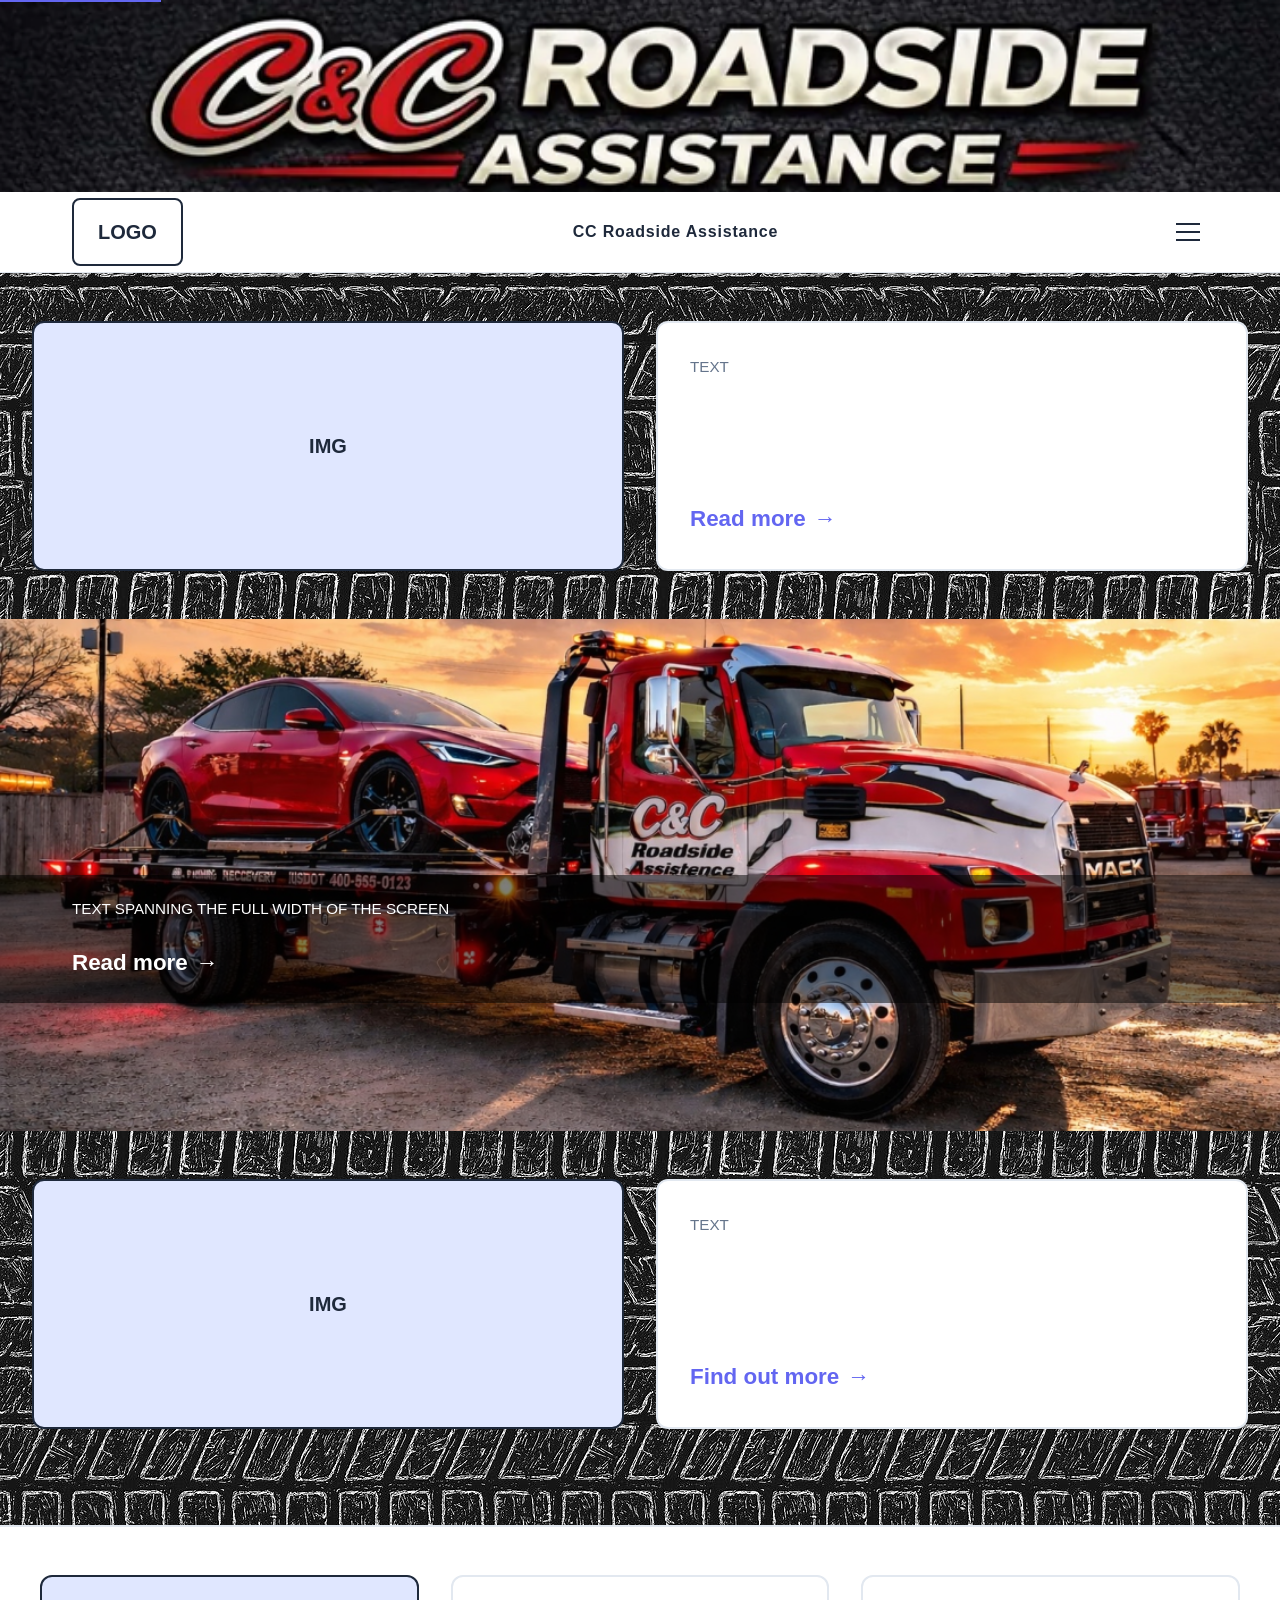
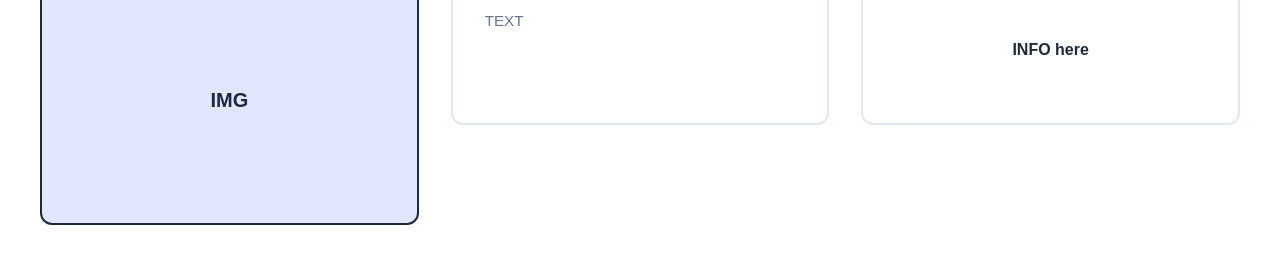
==== index.html @ 546a6532 "Added background to body" ====
<!DOCTYPE html>
<html lang="en">
<head>
    <meta charset="UTF-8">
    <meta name="viewport" content="width=device-width, initial-scale=1.0">
    <title>Modern Responsive Website</title>
    <link rel="stylesheet" href="styles.css">
</head>
<body>
    
    <!-- Top Horizontal Image Banner -->
    <section class="top-banner">
        <div class="banner-img"> </div>
    </section>

    <!-- Header with Logo and Company Name -->
    <header class="header" id="header">
        <div class="header-container">
            <div class="logo">LOGO</div>
            <div class="company-name">CC Roadside Assistance</div>
            <nav class="nav-menu" id="nav-menu">
                <button class="dropdown-btn">Menu ▼</button>
                <div class="dropdown-content" id="dropdown-content">
                    <a href="#section1">About</a>
                    <a href="#section2">Services</a>
                    <a href="#section3">Reviews</a>
                    <a href="#contact">Contact</a>
                </div>
            </nav>
            <button class="hamburger" id="hamburger">
                <span></span>
                <span></span>
                <span></span>
            </button>
        </div>
    </header>

    <!-- Main Content Container -->
    <main class="main-content">
        
        <!-- Hero Section with Left Image and Right Text -->
        <section class="hero-section">
            <div class="hero-left">
                <div class="img-placeholder">IMG</div>
            </div>
            <div class="hero-right">
                <div class="text-content">
                    TEXT
                    <div class="read-more-btn">Read more</div>
                </div>
            </div>
        </section>

        <div class="b-image-section">

             <!-- Full Width Text Section -->
            <section class="full-width-text-section">
                <div class="text-content">
                  TEXT SPANNING THE FULL WIDTH OF THE SCREEN
                    <div class="read-more-btn">Read more</div>
                </div>
            </section>
        </div>
        <!-- Full Width Image Section -->
        

        <!-- Bottom Content Section with Image Left and Text Right -->
        <section class="bottom-content-section">
            <div class="img-placeholder">IMG</div>
            <div class="text-area">
                <div class="text-content">
                    TEXT
                    <div class="find-out-more">Find out more</div>
                </div>
            </div>
        </section>

    </main>

    <!-- Footer Section -->
    <footer class="footer">
        <div class="footer-content">
            <div class="footer-left">
                <div class="img-placeholder footer-img">IMG</div>
            </div>
            <div class="footer-center">
                <div class="text-content footer-text">TEXT</div>
            </div>
            <div class="footer-right">
                <div class="info-box">INFO here</div>
            </div>
        </div>
    </footer>

    <script src="script.js"></script>
</body>
</html>
---- styles.css ----
/* ============================================
   CSS CUSTOM PROPERTIES & ROOT STYLES
   ============================================ */

:root {
    --primary: #6366f1;
    --primary-dark: #4f46e5;
    --secondary: #ec4899;
    --accent: #f59e0b;
    
    --bg-light: #f8fafc;
    --bg-white: #ffffff;
    --text-dark: #1e293b;
    --text-gray: #64748b;
    --border: #e2e8f0;
    --placeholder-bg: #e0e7ff;
    
    --font-body: -apple-system, BlinkMacSystemFont, 'Segoe UI', Roboto, 'Helvetica Neue', sans-serif;
    
    --space-xs: 0.5rem;
    --space-sm: 1rem;
    --space-md: 1.5rem;
    --space-lg: 2rem;
    --space-xl: 3rem;
    --space-2xl: 4rem;
    
    --shadow-sm: 0 1px 2px 0 rgba(0, 0, 0, 0.05);
    --shadow-md: 0 4px 6px -1px rgba(0, 0, 0, 0.1);
    --shadow-lg: 0 10px 15px -3px rgba(0, 0, 0, 0.1);
    
    --radius-sm: 0.375rem;
    --radius-md: 0.5rem;
    --radius-lg: 0.75rem;
}

* { margin: 0; padding: 0; box-sizing: border-box; }
html { scroll-behavior: smooth; }
body { font-family: var(--font-body); background-image: url(Images/DarkTire.jpeg); ;color: var(--text-dark); line-height: 1.6; }

.top-banner { width: 100%; padding: 0; background: var(--bg-white); }
.banner-img { width: 100%; min-height: 15vw; ; background-image: url(Images/banner.png); background-size: cover;justify-content: center;}

.header { position: sticky; top: 0; z-index: 100; background: var(--bg-white); border-bottom: 1px solid var(--border); box-shadow: var(--shadow-sm); }
.header-container { max-width: 1200px; margin: 0 auto; padding: var(--space-md) var(--space-lg); display: flex; align-items: center; justify-content: space-between; height: 80px; }
.logo { font-weight: 700; font-size: 1.25rem; color: var(--text-dark); padding: var(--space-sm) var(--space-md); border: 2px solid var(--text-dark); border-radius: var(--radius-md); background: var(--bg-white); min-width: 80px; text-align: center; }
.company-name { font-weight: 600; font-size: 1rem; color: var(--text-dark); letter-spacing: 0.05em; flex: 1; text-align: center; }

.nav-menu { position: relative; display: flex; align-items: center; }
.dropdown-btn { display: none; }
.dropdown-content { position: absolute; top: 100%; right: 0; left: auto; background: var(--bg-white); border: 1px solid var(--border); border-radius: var(--radius-md); min-width: 200px; box-shadow: var(--shadow-lg); max-height: 0; overflow: hidden; transition: max-height 250ms ease, opacity 250ms ease; opacity: 0; margin-top: var(--space-xs); }
.dropdown-content.active { max-height: 300px; opacity: 1; }
.dropdown-content a { display: block; padding: var(--space-md) var(--space-lg); color: var(--text-dark); text-decoration: none; border-bottom: 1px solid var(--border); transition: background 150ms ease, color 150ms ease; }
.dropdown-content a:last-child { border-bottom: none; }
.dropdown-content a:hover { background: var(--placeholder-bg); color: var(--primary); }

.hamburger { display: flex; flex-direction: column; gap: 6px; background: none; border: none; cursor: pointer; padding: var(--space-xs); }
.hamburger span { width: 24px; height: 2px; background: var(--text-dark); display: block; transition: transform 200ms ease, width 200ms ease; transform-origin: left center; }

/* Animate to ‹ left arrow when menu is open */
.hamburger.active span:nth-child(1) { transform: rotate(-45deg) translateY(2px); width: 14px; }
.hamburger.active span:nth-child(2) { width: 24px; }
.hamburger.active span:nth-child(3) { transform: rotate(45deg) translateY(-2px); width: 14px; }

.main-content { max-width: 100%; margin: 0 auto; }

.hero-section { display: grid; grid-template-columns: 1fr 1fr; gap: var(--space-lg); padding: var(--space-xl) var(--space-lg); }
.hero-left { display: flex; align-items: stretch; }
.hero-right { display: flex; flex-direction: column; }

.img-placeholder { background: var(--placeholder-bg); border: 2px solid var(--text-dark); border-radius: var(--radius-lg); display: flex; align-items: center; justify-content: center; font-weight: 700; color: var(--text-dark); font-size: 1.25rem; min-height: 250px; width: 100%; min-width: 200p}
.img-placeholder.large { min-height: 300px; max-width: 100%; background-color: transparent;}
.img-placeholder.banner-img { border: none; border-radius: 0; min-height: 120px; }

/* Text box — column layout, button pinned to bottom */
.text-content {
    background: var(--bg-white);
    border: 2px solid var(--border);
    border-radius: var(--radius-lg);
    padding: var(--space-lg);
    font-size: 0.95rem;
    color: var(--text-gray);
    flex: 1;
    display: flex;
    flex-direction: column;
    justify-content: space-between;
    align-items: flex-start;
    min-height: 200px;
}

.text-content.footer-text { min-height: 150px; }

/* Read More / Find Out More — large blue with sliding arrow */
.read-more-btn,
.find-out-more {
    color: var(--primary);
    font-weight: 700;
    cursor: pointer;
    font-size: 1.4rem;
    margin-top: var(--space-md);
    display: inline-flex;
    align-items: center;
    gap: 8px;
    text-decoration: none;
    transition: color 150ms ease, gap 200ms ease;
}

.read-more-btn::after,
.find-out-more::after {
    content: '→';
    display: inline-block;
}

.read-more-btn:hover,
.find-out-more:hover {
    color: var(--primary-dark);
    gap: 14px;
}

/* Bacxkground imagge and text section */
.b-image-section{
    background-image: url('Images/coolTruck.jpg');
    background-repeat: no-repeat; /* Prevents the image from tiling */
    background-size: cover; /* Ensures the image covers the entire container while maintaining aspect ratio */
    background-position: center; /* Centers the image within the container */
    /* Define a minimum height so the container is visible even if content is sparse */
    height: 40vw;
    display: flex;
    width: 100%;
    align-items: center;
    justify-content: center;
}
/* Full-width image section */
.full-image-section {
    max-width: 100%;
    padding: 0;
    margin-bottom: 0;
    overflow: hidden;
    width: 100%;
}

.full-image-section .img-placeholder {
    width: 100%;
    height: 400px;
    border-radius: 0;
    margin: 0;
}

/* Full-width text section spanning entire screen */
.full-width-text-section {
    width: 100%;
    margin-top: 10%;
    padding: var(--space-xl) var(--space-lg);
    background: rgba(0, 0, 0, 0.5);
    display: flex;
    align-items: center;
    justify-content: center;
    height: 10vw;
   
}

.full-width-text-section .text-content {
    background: transparent;
    border: none;
    color: var(--bg-white);
    max-width: 1200px;
    margin: 0 auto;
    min-height: auto;
}

.full-width-text-section .text-content,
.full-width-text-section .read-more-btn {
    color: var(--bg-white);
}

.full-width-text-section .read-more-btn:hover {
    color: var(--accent);
}

.content-row { display: grid; grid-template-columns: 1fr 1fr; gap: var(--space-lg); padding: var(--space-xl) var(--space-lg); }
.content-left { display: flex; flex-direction: column; }
.content-right { display: flex; align-items: stretch; }
.content-right .img-placeholder { width: 100%; }

.bottom-content-section { display: grid; grid-template-columns: 1fr 1fr; gap: var(--space-lg); padding: var(--space-xl) var(--space-lg); }
.bottom-content-section .img-placeholder { width: 100%; align-self: stretch; }
.text-area { display: flex; flex-direction: column; }

.footer { background: var(--bg-white); border-top: 2px solid var(--border); padding: var(--space-xl) var(--space-lg); margin-top: var(--space-xl); }
.footer-content { max-width: 1200px; margin: 0 auto; display: grid; grid-template-columns: 1fr 1fr 1fr; gap: var(--space-lg); align-items: flex-start; }
.footer-left { display: flex; align-items: flex-start; }
.footer-left .img-placeholder { width: 100%; }
.footer-center { display: flex; align-items: flex-start; justify-content: center; }
.footer-center .text-content { width: 100%; }
.footer-right { display: flex; align-items: flex-start; justify-content: flex-end; }
.info-box { background: var(--bg-white); border: 2px solid var(--border); border-radius: var(--radius-lg); padding: var(--space-lg); text-align: center; font-weight: 600; color: var(--text-dark); min-height: 150px; display: flex; align-items: center; justify-content: center; width: 100%; }

@media (max-width: 100%) {
    .header-container { padding: var(--space-md); height: auto; }

    /* Keep company name visible but smaller */
    .company-name { font-size: 5vw; letter-spacing: 0.02em; }

    /* Dropdown spans full width, aligns flush below the header */
    .nav-menu { position: static; }
    .dropdown-content {
        position: fixed;
        left: 0;
        right: 0;
        width: 100%;
        border-radius: 0;
        border-left: none;
        border-right: none;
        margin-top: 0;
        box-shadow: var(--shadow-md);
    }

    .hero-section, .content-row, .bottom-content-section { grid-template-columns: 1fr; gap: var(--space-md); padding: var(--space-lg) var(--space-md); }
    .footer-content { grid-template-columns: 1fr; gap: var(--space-md); }
    .full-image-section { padding: 0; margin-bottom: 0; }
    .full-image-section .img-placeholder { height: 250px; width: 100vh; }
    .full-width-text-section { padding: var(--space-lg) var(--space-md); margin-top: 0; min-height: 250px; }
    .hero-left, .hero-right, .content-left, .content-right, .footer-left, .footer-center, .footer-right { display: flex; flex-direction: column; }
    .img-placeholder { min-height: 200px; }
    .img-placeholder.large { min-height: 200px; }
    .text-content { min-height: 150px; }
    .info-box { min-height: 120px; }
}

@media (max-width: 100%) {
    .header-container { padding: var(--space-sm) var(--space-md); }
    .logo { font-size: 1rem; padding: var(--space-xs) var(--space-sm); min-width: 60px; }
    .hero-section, .content-row, .bottom-content-section { padding: var(--space-lg) var(--space-md); }
    .full-image-section { padding: 0; }
    .full-image-section .img-placeholder { height: 200px; }
    .full-width-text-section { padding: var(--space-lg) var(--space-md); min-height: 200px; }
    .footer { padding: var(--space-lg) var(--space-md); }
    .img-placeholder { min-height: 150px; font-size: 1rem; }
    .text-content { padding: var(--space-md); font-size: 0.85rem; min-height: 120px; }
    .info-box { padding: var(--space-md); min-height: 100px; }
    .read-more-btn, .find-out-more { font-size: 1.1rem; }
}
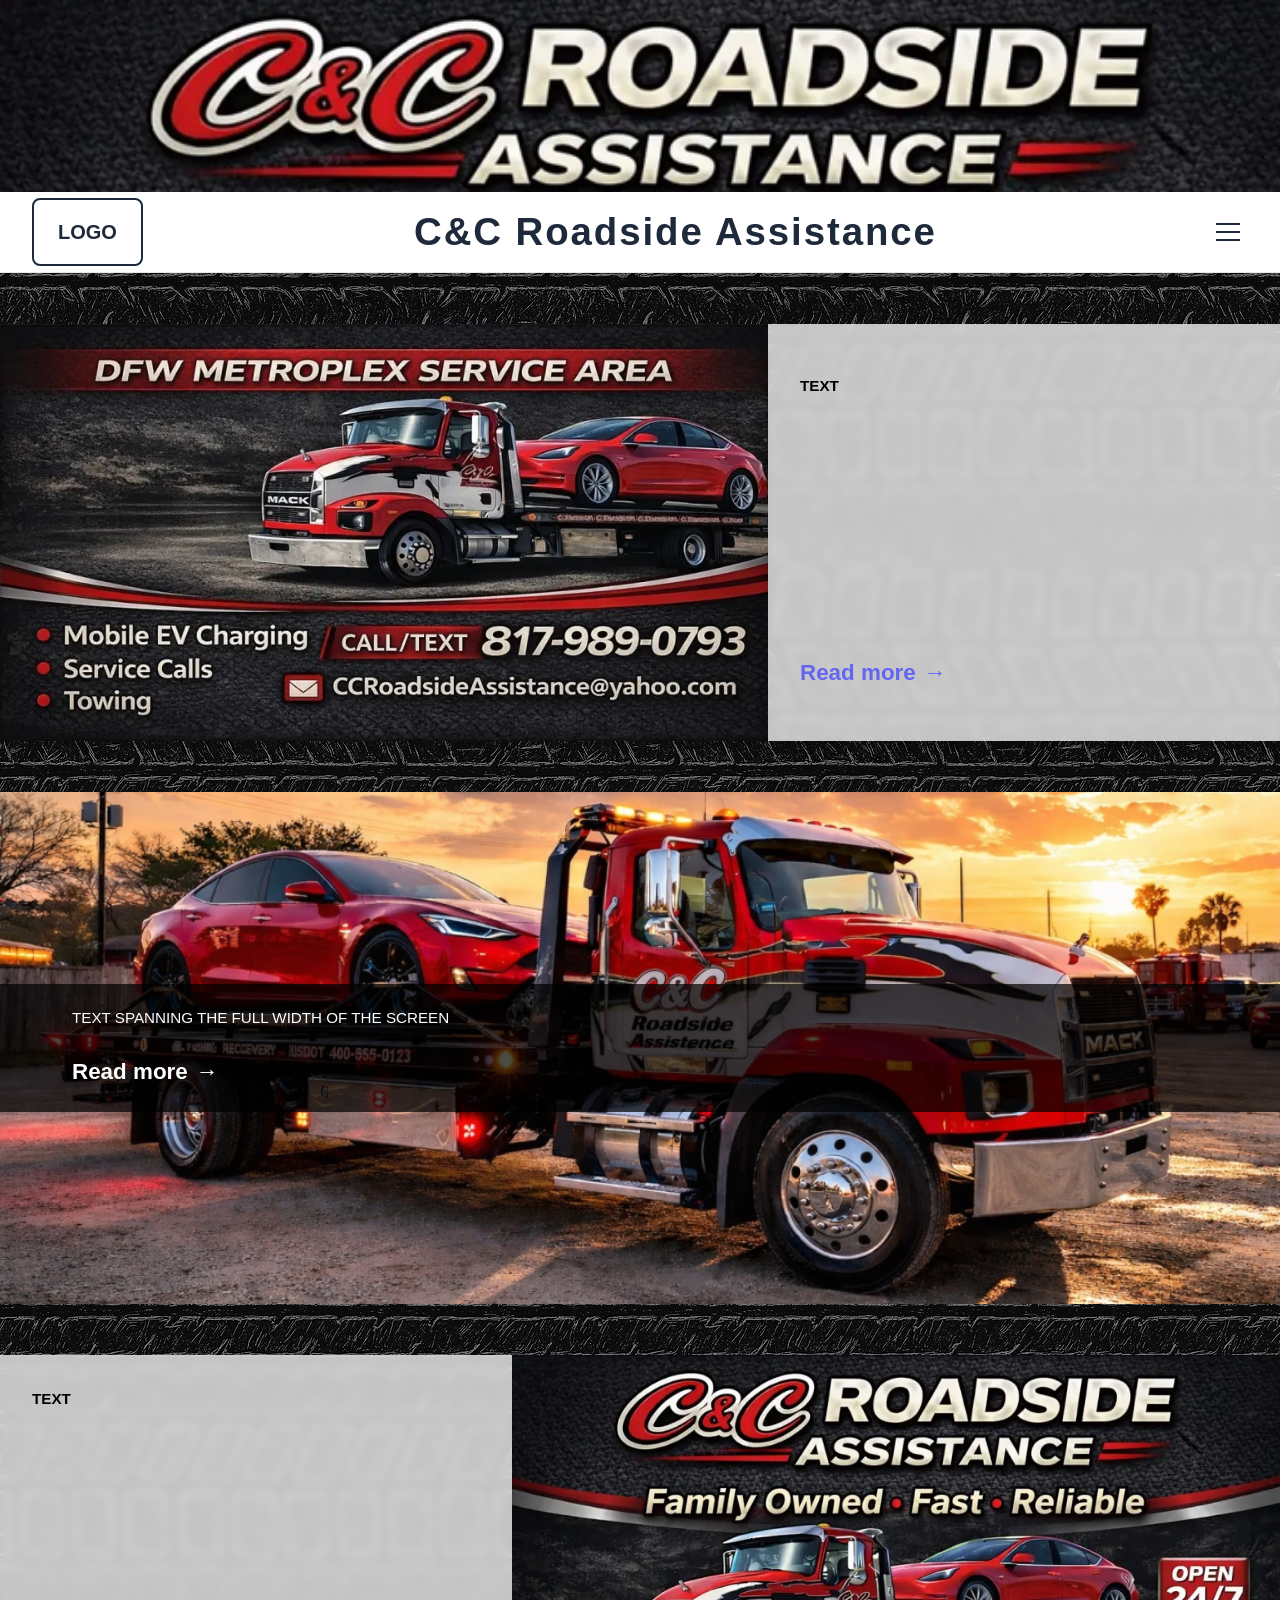
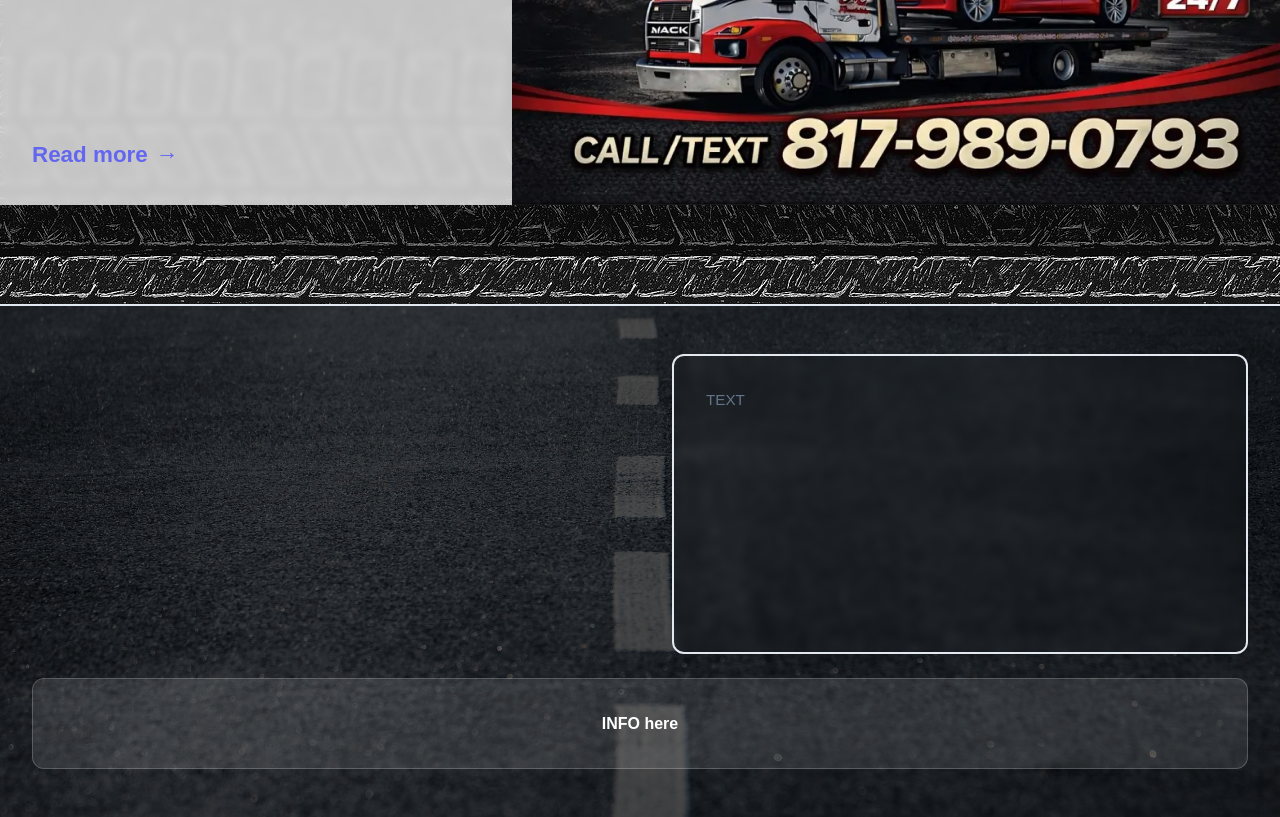
==== commit fa6b8cbf: "added a google map insert and other stuff" ====
--- a/index.html
+++ b/index.html
@@ -17,7 +17,7 @@
     <header class="header" id="header">
         <div class="header-container">
             <div class="logo">LOGO</div>
-            <div class="company-name">CC Roadside Assistance</div>
+            <div class="company-name">C&C Roadside Assistance</div>
             <nav class="nav-menu" id="nav-menu">
                 <button class="dropdown-btn">Menu ▼</button>
                 <div class="dropdown-content" id="dropdown-content">
@@ -41,9 +41,9 @@
         <!-- Hero Section with Left Image and Right Text -->
         <section class="hero-section">
             <div class="hero-left">
-                <div class="img-placeholder">IMG</div>
+                <img src="Images/aboutImg.png" alt="">
             </div>
-            <div class="hero-right">
+            <div class="hero-right" style="background-color: rgb(255, 255, 255, 0.5);">
                 <div class="text-content">
                     TEXT
                     <div class="read-more-btn">Read more</div>
@@ -64,14 +64,16 @@
         <!-- Full Width Image Section -->
         
 
-        <!-- Bottom Content Section with Image Left and Text Right -->
+        <!-- Bottom Content Section with Text Left and Image Right -->
         <section class="bottom-content-section">
-            <div class="img-placeholder">IMG</div>
-            <div class="text-area">
+            <div class="bottom-content-left" style="background-color: rgb(255, 255, 255, 0.5);">
                 <div class="text-content">
                     TEXT
-                    <div class="find-out-more">Find out more</div>
+                    <div class="read-more-btn">Read more</div>
                 </div>
+            </div>
+            <div class="bottom-content-right">
+                <img src="Images/ServicesImg.png" alt="">
             </div>
         </section>
 
@@ -80,11 +82,21 @@
     <!-- Footer Section -->
     <footer class="footer">
         <div class="footer-content">
-            <div class="footer-left">
-                <div class="img-placeholder footer-img">IMG</div>
-            </div>
-            <div class="footer-center">
-                <div class="text-content footer-text">TEXT</div>
+            <div class="footer-top-shelf">
+                <div class="footer-left">
+                    <iframe 
+                        src="https://www.google.com/maps/embed?pb=!1m18!1m12!1m3!1d3352.9236236361235!2d-97.23517919999999!3d32.82078859999999!2m3!1f0!2f0!3f0!3m2!1i1024!2i768!4f13.1!3m3!1m2!1s0x864e79bba32bcafb%3A0x6d2fa548f8aa6785!2sC%26C%20Roadside%20Assistance!5e0!3m2!1sen!2sus!4v1774227491135!5m2!1sen!2sus" 
+                        width="100%"
+                        height="100%"
+                        style="border: none; min-height: 250px;"
+                        allowfullscreen=""
+                        loading="lazy"
+                        referrerpolicy="no-referrer-when-downgrade">
+                    </iframe>
+                </div>
+                <div class="footer-center">
+                    <div class="text-content footer-text">TEXT</div>
+                </div>
             </div>
             <div class="footer-right">
                 <div class="info-box">INFO here</div>
--- a/styles.css
+++ b/styles.css
@@ -34,16 +34,18 @@
 }
 
 * { margin: 0; padding: 0; box-sizing: border-box; }
+img { display: block; border: none; }
 html { scroll-behavior: smooth; }
-body { font-family: var(--font-body); background-image: url(Images/DarkTire.jpeg); ;color: var(--text-dark); line-height: 1.6; }
+body { font-family: var(--font-body); background-image: url(Images/DarkTire.jpeg); color: var(--text-dark); line-height: 1.6; }
 
 .top-banner { width: 100%; padding: 0; background: var(--bg-white); }
-.banner-img { width: 100%; min-height: 15vw; ; background-image: url(Images/banner.png); background-size: cover;justify-content: center;}
+.banner-img { width: 100%; min-height: 15vw; background-image: url(Images/banner.png); background-size: cover; justify-content: center; display: block; border: none; outline: none; }
 
 .header { position: sticky; top: 0; z-index: 100; background: var(--bg-white); border-bottom: 1px solid var(--border); box-shadow: var(--shadow-sm); }
-.header-container { max-width: 1200px; margin: 0 auto; padding: var(--space-md) var(--space-lg); display: flex; align-items: center; justify-content: space-between; height: 80px; }
+.header-container { max-width: 100%; margin: 0 auto; padding: var(--space-md) var(--space-lg); display: flex; align-items: center; justify-content: space-between; height: 80px; }
 .logo { font-weight: 700; font-size: 1.25rem; color: var(--text-dark); padding: var(--space-sm) var(--space-md); border: 2px solid var(--text-dark); border-radius: var(--radius-md); background: var(--bg-white); min-width: 80px; text-align: center; }
-.company-name { font-weight: 600; font-size: 1rem; color: var(--text-dark); letter-spacing: 0.05em; flex: 1; text-align: center; }
+.company-name { font-weight: 670; font-size: 3vw
+    ; color: var(--text-dark); front: s;letter-spacing: 0.05em; flex: 1; text-align: center;}
 
 .nav-menu { position: relative; display: flex; align-items: center; }
 .dropdown-btn { display: none; }
@@ -63,17 +65,119 @@
 
 .main-content { max-width: 100%; margin: 0 auto; }
 
-.hero-section { display: grid; grid-template-columns: 1fr 1fr; gap: var(--space-lg); padding: var(--space-xl) var(--space-lg); }
-.hero-left { display: flex; align-items: stretch; }
-.hero-right { display: flex; flex-direction: column; }
-
-.img-placeholder { background: var(--placeholder-bg); border: 2px solid var(--text-dark); border-radius: var(--radius-lg); display: flex; align-items: center; justify-content: center; font-weight: 700; color: var(--text-dark); font-size: 1.25rem; min-height: 250px; width: 100%; min-width: 200p}
-.img-placeholder.large { min-height: 300px; max-width: 100%; background-color: transparent;}
-.img-placeholder.banner-img { border: none; border-radius: 0; min-height: 120px; }
-
-/* Text box — column layout, button pinned to bottom */
+/* ============================================
+   HERO SECTION — image left, text right, flush side by side
+   ============================================ */
+.hero-section {
+    background-color: rgba(0,0,0,.5);
+    display: flex;
+    flex-direction: row;
+    align-items: stretch;
+    width: 100%;
+    padding: 4% 0;
+   
+}
+
+/* Image takes up the left 60% */
+.hero-left {
+    flex: 0 0 60%;
+    overflow: hidden;
+}
+
+.hero-left img {
+    width: 100%;
+    height: 100%;
+    object-fit: cover;
+    display: block;
+}
+
+/* Fallback for .img-placeholder if still used */
+.hero-left .img-placeholder {
+    width: 100%;
+    height: 100%;
+    min-height: 300px;
+    border-radius: 0;
+    border: none;
+    
+}
+
+/* Text box fills the right 40%, same height as the image */
+.hero-right {
+    flex: 1;
+    display: flex;
+    flex-direction: column;
+
+}
+
+.hero-right .text-content {
+    flex: 1;
+    border-radius: 0;
+    border-color: rgb(0,0,0,0);
+    border-left: none;
+    min-height: unset;
+    padding: var(--space-xl) var(--space-lg);
+    background-color: rgba(255, 255, 255, 0.5);
+    color: black;
+    font-weight: 670;
+    
+
+}
+
+/* ============================================
+   Bottom SECTION — text left, img right, flush side by side
+   ============================================ */
+.bottom-content-section {
+    display: flex;
+    flex-direction: row;
+    align-items: stretch;
+    width: 100%;
+    padding: 0;
+    margin: 0;
+    gap: 0;
+    background-color: rgba(0, 0, 0, 0.5);
+
+    padding: 4% 0;
+}
+
+/* Text fills the left 40% */
+.bottom-content-left {
+    flex: 1;
+    display: flex;
+    flex-direction: column;
+}
+
+.bottom-content-left .text-content {
+    flex: 1;
+    border-radius: 0;
+    border: none;
+    box-shadow: none;
+    margin: 0;
+    min-height: unset;
+    background-color: rgba(255, 255, 255, 0.5);
+    color: black;
+    font-weight: 670;
+}
+
+/* Image takes up the right 60% */
+.bottom-content-right {
+    flex: 0 0 60%;
+    overflow: hidden;
+}
+
+.bottom-content-right img {
+    width: 100%;
+    height: 100%;
+    object-fit: cover;
+    display: block;
+}
+
+/* ============================================
+   TEXT BOXES
+   ============================================ */
 .text-content {
-    background: var(--bg-white);
+    background: rgba(255, 255, 255, );   /* slightly translucent so the image peeks through */
+    backdrop-filter: blur(4px);
+    -webkit-backdrop-filter: blur(4px);
     border: 2px solid var(--border);
     border-radius: var(--radius-lg);
     padding: var(--space-lg);
@@ -85,6 +189,7 @@
     justify-content: space-between;
     align-items: flex-start;
     min-height: 200px;
+    box-shadow: var(--shadow-lg);
 }
 
 .text-content.footer-text { min-height: 150px; }
@@ -116,19 +221,19 @@
     gap: 14px;
 }
 
-/* Bacxkground imagge and text section */
-.b-image-section{
+/* Background image and text section */
+.b-image-section {
     background-image: url('Images/coolTruck.jpg');
-    background-repeat: no-repeat; /* Prevents the image from tiling */
-    background-size: cover; /* Ensures the image covers the entire container while maintaining aspect ratio */
-    background-position: center; /* Centers the image within the container */
-    /* Define a minimum height so the container is visible even if content is sparse */
+    background-repeat: no-repeat;
+    background-size: cover;
+    background-position: center;
     height: 40vw;
     display: flex;
     width: 100%;
     align-items: center;
     justify-content: center;
 }
+
 /* Full-width image section */
 .full-image-section {
     max-width: 100%;
@@ -148,14 +253,13 @@
 /* Full-width text section spanning entire screen */
 .full-width-text-section {
     width: 100%;
-    margin-top: 10%;
+    margin-top: 0;
     padding: var(--space-xl) var(--space-lg);
-    background: rgba(0, 0, 0, 0.5);
+    background: rgba(0, 0, 0, 0.7);
     display: flex;
     align-items: center;
     justify-content: center;
     height: 10vw;
-   
 }
 
 .full-width-text-section .text-content {
@@ -165,6 +269,9 @@
     max-width: 1200px;
     margin: 0 auto;
     min-height: auto;
+    backdrop-filter: none;
+    -webkit-backdrop-filter: none;
+    box-shadow: none;
 }
 
 .full-width-text-section .text-content,
@@ -181,26 +288,31 @@
 .content-right { display: flex; align-items: stretch; }
 .content-right .img-placeholder { width: 100%; }
 
-.bottom-content-section { display: grid; grid-template-columns: 1fr 1fr; gap: var(--space-lg); padding: var(--space-xl) var(--space-lg); }
 .bottom-content-section .img-placeholder { width: 100%; align-self: stretch; }
 .text-area { display: flex; flex-direction: column; }
 
-.footer { background: var(--bg-white); border-top: 2px solid var(--border); padding: var(--space-xl) var(--space-lg); margin-top: var(--space-xl); }
-.footer-content { max-width: 1200px; margin: 0 auto; display: grid; grid-template-columns: 1fr 1fr 1fr; gap: var(--space-lg); align-items: flex-start; }
-.footer-left { display: flex; align-items: flex-start; }
-.footer-left .img-placeholder { width: 100%; }
-.footer-center { display: flex; align-items: flex-start; justify-content: center; }
-.footer-center .text-content { width: 100%; }
-.footer-right { display: flex; align-items: flex-start; justify-content: flex-end; }
-.info-box { background: var(--bg-white); border: 2px solid var(--border); border-radius: var(--radius-lg); padding: var(--space-lg); text-align: center; font-weight: 600; color: var(--text-dark); min-height: 150px; display: flex; align-items: center; justify-content: center; width: 100%; }
-
-@media (max-width: 100%) {
+/* Generic image placeholder (non-hero) */
+.img-placeholder { background: var(--placeholder-bg); border: 2px solid var(--text-dark); border-radius: var(--radius-lg); display: flex; align-items: center; justify-content: center; font-weight: 700; color: var(--text-dark); font-size: 1.25rem; min-height: 250px; width: 100%; }
+
+.footer { background-image: url("Images/krzysztof-kowalik-ciyfSzBmaKU-unsplash.jpg"); background-color: rgba(0, 0, 0, 0.67); background-blend-mode: multiply; background-size: cover; border-top: 2px solid var(--border); padding: var(--space-xl) var(--space-lg); margin-top: var(--space-xl); }
+.footer-content { max-width: 100%; margin: 0 auto; display: flex; flex-direction: column; gap: var(--space-md); }
+
+/* Top shelf — map left, text right, side by side */
+.footer-top-shelf { display: flex; flex-direction: row; gap: var(--space-lg); align-items: stretch; width: 100%; }
+
+.footer-left { flex: 0 0 50%; display: flex; min-height: 300px; }
+.footer-left iframe { width: 100%; height: 100%; min-height: 300px; display: block; border: none; }
+
+.footer-center { flex: 1; display: flex; }
+.footer-center .text-content { width: 100%; min-height: unset; }
+
+/* Bottom shelf — info box full width */
+.footer-right { width: 100%; display: flex; }
+.info-box { width: 100%; background: rgba(255, 255, 255, 0.1); border: 1px solid rgba(255, 255, 255, 0.2); border-radius: var(--radius-lg); padding: var(--space-lg); font-weight: 600; color: var(--bg-white); min-height: unset; display: flex; align-items: center; justify-content: center; }
+
+@media (max-width: 768px) {
     .header-container { padding: var(--space-md); height: auto; }
-
-    /* Keep company name visible but smaller */
     .company-name { font-size: 5vw; letter-spacing: 0.02em; }
-
-    /* Dropdown spans full width, aligns flush below the header */
     .nav-menu { position: static; }
     .dropdown-content {
         position: fixed;
@@ -214,23 +326,87 @@
         box-shadow: var(--shadow-md);
     }
 
-    .hero-section, .content-row, .bottom-content-section { grid-template-columns: 1fr; gap: var(--space-md); padding: var(--space-lg) var(--space-md); }
-    .footer-content { grid-template-columns: 1fr; gap: var(--space-md); }
+    /* Stack hero vertically on mobile */
+    .hero-section {
+        flex-direction: column;
+    }
+
+    .hero-left {
+        flex: none;
+        width: 100%;
+    }
+
+    .hero-right {
+        flex: none;
+        width: 100%;
+    }
+
+    .hero-right .text-content {
+        border-left: 2px solid var(--border);
+        border-top: none;
+        padding: var(--space-lg) var(--space-md);
+        
+    }
+
+    .content-row { grid-template-columns: 1fr; gap: var(--space-md); padding: var(--space-lg) var(--space-md); }
+
+    /* Stack bottom section: image on top, text below on mobile */
+    .bottom-content-section {
+        flex-direction: column;
+        padding: 4% 0;
+        margin: 0;
+        gap: 0;
+    }
+
+    .bottom-content-right {
+        flex: none;
+        width: 100%;
+        height: 60vw;
+        min-height: unset;
+        order: 1;
+        margin: 0;
+        padding: 0;
+    }
+
+    .bottom-content-right img {
+        width: 100%;
+        height: 100%;
+        margin: 0;
+        padding: 0;
+    }
+
+    .bottom-content-left {
+        flex: none;
+        width: 100%;
+        order: 2;
+        margin: 0;
+        padding: 0;
+    }
+
+    .bottom-content-left .text-content {
+        border: none;
+        border-radius: 0;
+        box-shadow: none;
+        margin: 0;
+        padding: var(--space-lg) var(--space-md);
+    }
+    .footer-content { gap: var(--space-sm); }
+    .footer-top-shelf { flex-direction: column; }
+    .footer-left { flex: none; width: 100%; min-height: 250px; }
+    .footer-left iframe { min-height: 250px; }
+    .footer-center { flex: none; width: 100%; }
     .full-image-section { padding: 0; margin-bottom: 0; }
-    .full-image-section .img-placeholder { height: 250px; width: 100vh; }
-    .full-width-text-section { padding: var(--space-lg) var(--space-md); margin-top: 0; min-height: 250px; }
-    .hero-left, .hero-right, .content-left, .content-right, .footer-left, .footer-center, .footer-right { display: flex; flex-direction: column; }
+    .full-image-section .img-placeholder { height: 250px; width: 100%; }
+    .full-width-text-section { padding: var(--space-lg) var(--space-md); margin-top: 0; min-height: 250px; height: auto; }
+    .hero-left, .content-left, .content-right, .footer-left, .footer-center, .footer-right { display: flex; flex-direction: column; }
     .img-placeholder { min-height: 200px; }
-    .img-placeholder.large { min-height: 200px; }
     .text-content { min-height: 150px; }
     .info-box { min-height: 120px; }
 }
 
-@media (max-width: 100%) {
+@media (max-width: 480px) {
     .header-container { padding: var(--space-sm) var(--space-md); }
     .logo { font-size: 1rem; padding: var(--space-xs) var(--space-sm); min-width: 60px; }
-    .hero-section, .content-row, .bottom-content-section { padding: var(--space-lg) var(--space-md); }
-    .full-image-section { padding: 0; }
     .full-image-section .img-placeholder { height: 200px; }
     .full-width-text-section { padding: var(--space-lg) var(--space-md); min-height: 200px; }
     .footer { padding: var(--space-lg) var(--space-md); }
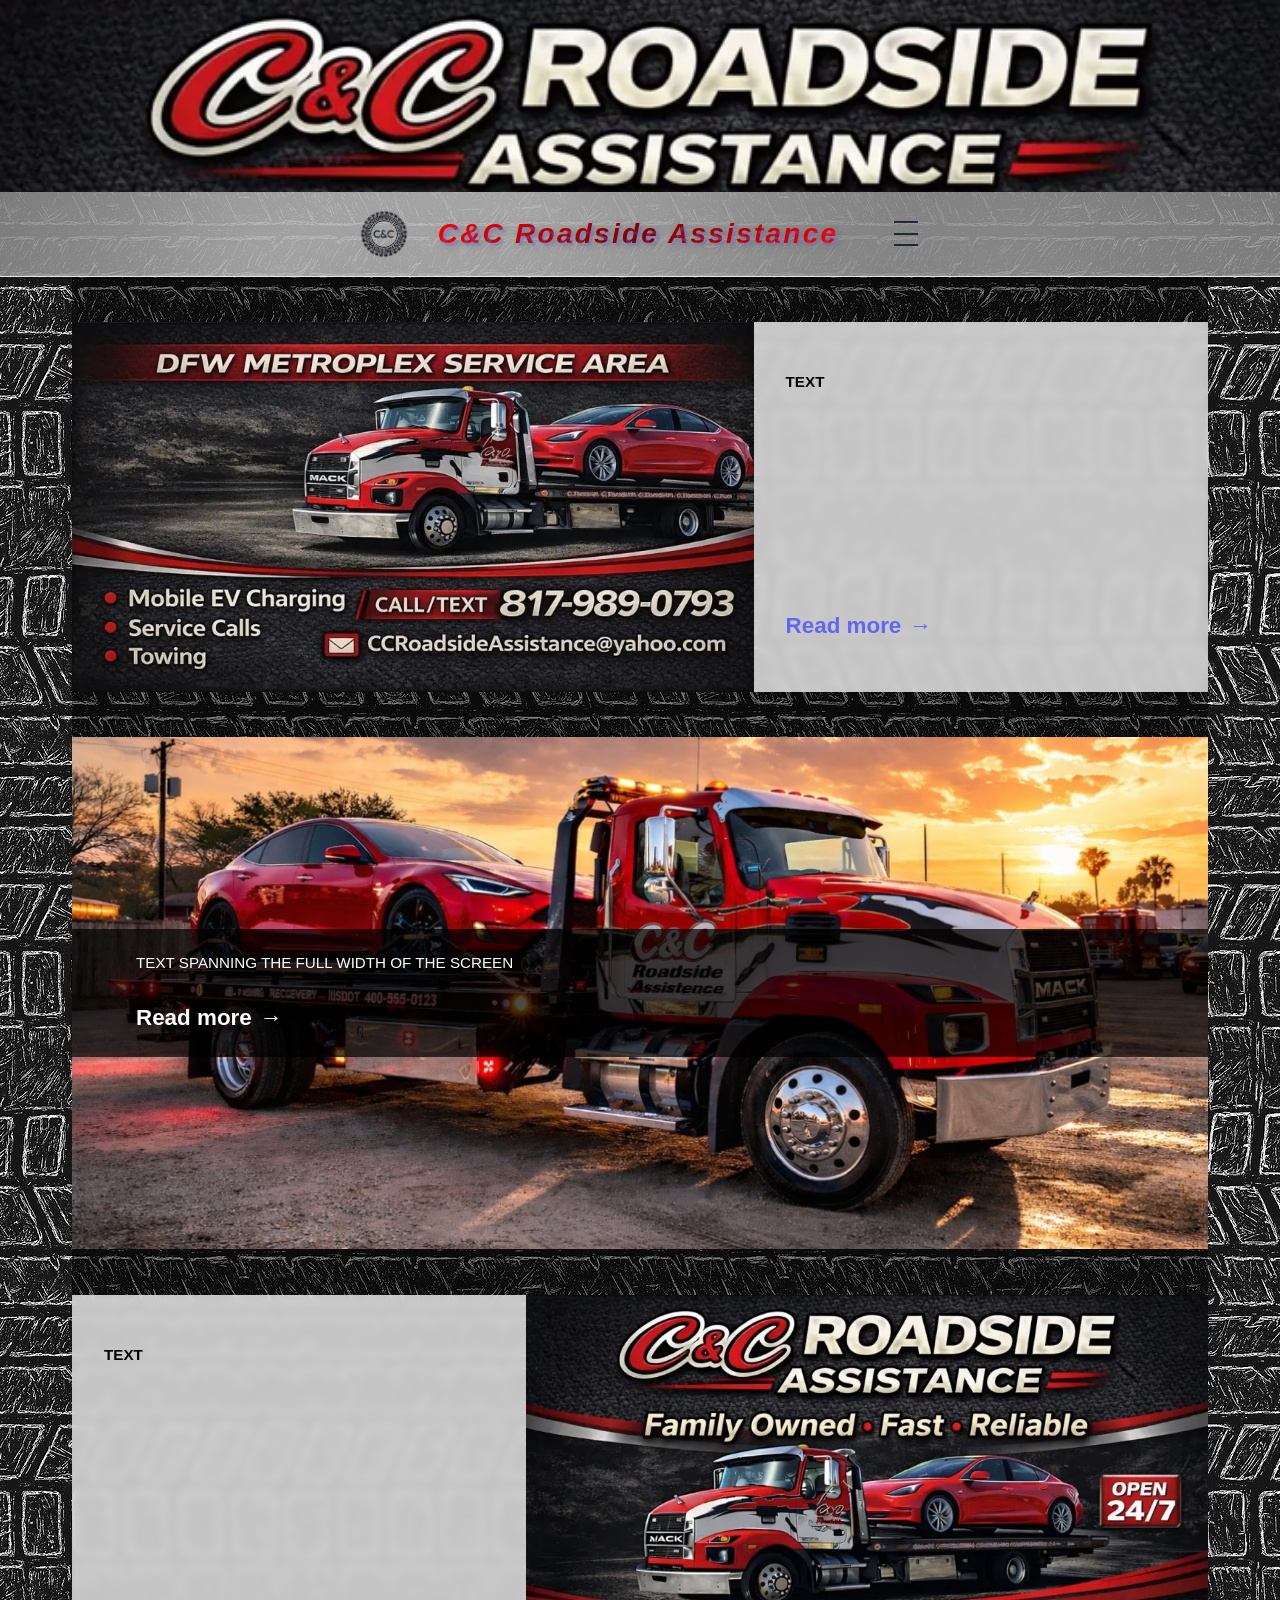
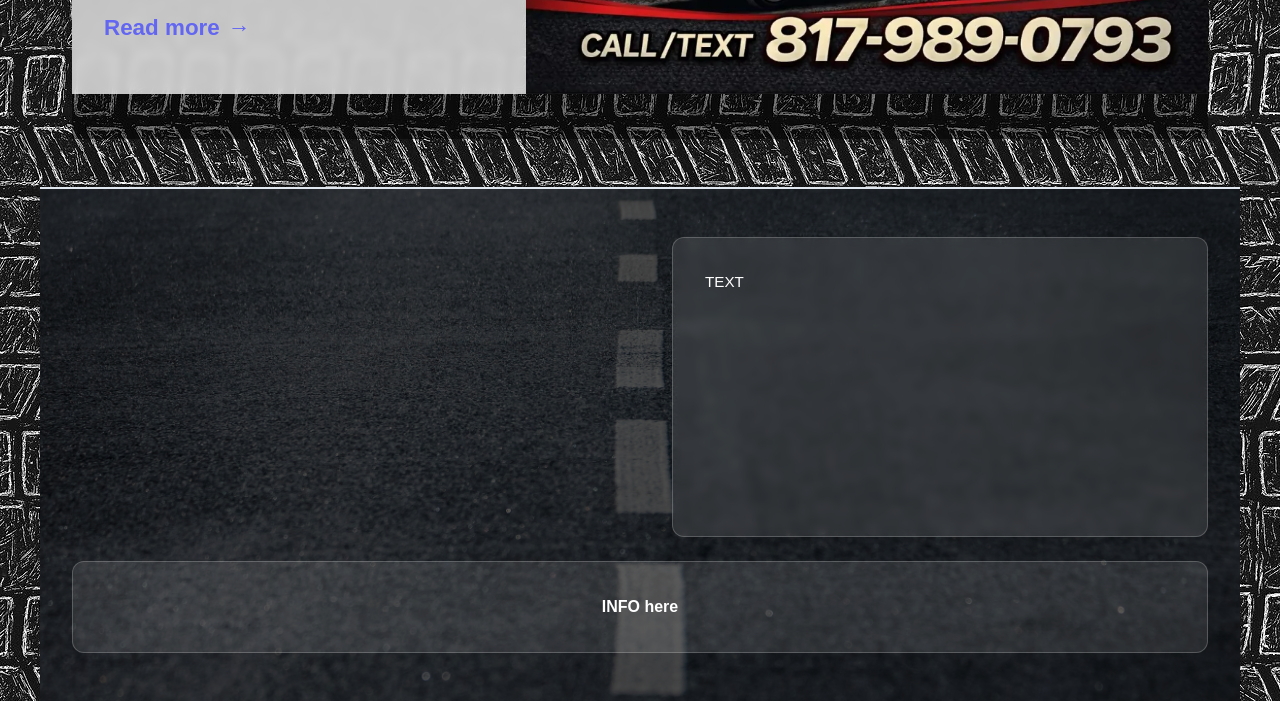
==== commit 1284fb8b: "90% done with index.html" ====
--- a/index.html
+++ b/index.html
@@ -16,15 +16,15 @@
     <!-- Header with Logo and Company Name -->
     <header class="header" id="header">
         <div class="header-container">
-            <div class="logo">LOGO</div>
+            <img src="Images/Logo.png" alt="C&C Roadside Assistance Logo" class="logo-image">
             <div class="company-name">C&C Roadside Assistance</div>
             <nav class="nav-menu" id="nav-menu">
                 <button class="dropdown-btn">Menu ▼</button>
                 <div class="dropdown-content" id="dropdown-content">
-                    <a href="#section1">About</a>
-                    <a href="#section2">Services</a>
-                    <a href="#section3">Reviews</a>
-                    <a href="#contact">Contact</a>
+                    <a href="#section1"><span>About</span></a>
+                    <a href="#section2"><span>Services</span></a>
+                    <a href="#section3"><span>Reviews</span></a>
+                    <a href="#contact"><span>Contact</span></a>
                 </div>
             </nav>
             <button class="hamburger" id="hamburger">
--- a/styles.css
+++ b/styles.css
@@ -36,34 +36,212 @@
 * { margin: 0; padding: 0; box-sizing: border-box; }
 img { display: block; border: none; }
 html { scroll-behavior: smooth; }
-body { font-family: var(--font-body); background-image: url(Images/DarkTire.jpeg); color: var(--text-dark); line-height: 1.6; }
+body { font-family: var(--font-body); background-image: url(Images/DarkTire.jpeg); color: var(--text-dark); line-height: 1.6; overflow-x: clip; }
 
 .top-banner { width: 100%; padding: 0; background: var(--bg-white); }
 .banner-img { width: 100%; min-height: 15vw; background-image: url(Images/banner.png); background-size: cover; justify-content: center; display: block; border: none; outline: none; }
 
-.header { position: sticky; top: 0; z-index: 100; background: var(--bg-white); border-bottom: 1px solid var(--border); box-shadow: var(--shadow-sm); }
-.header-container { max-width: 100%; margin: 0 auto; padding: var(--space-md) var(--space-lg); display: flex; align-items: center; justify-content: space-between; height: 80px; }
-.logo { font-weight: 700; font-size: 1.25rem; color: var(--text-dark); padding: var(--space-sm) var(--space-md); border: 2px solid var(--text-dark); border-radius: var(--radius-md); background: var(--bg-white); min-width: 80px; text-align: center; }
-.company-name { font-weight: 670; font-size: 3vw
-    ; color: var(--text-dark); front: s;letter-spacing: 0.05em; flex: 1; text-align: center;}
-
-.nav-menu { position: relative; display: flex; align-items: center; }
+.header { position: sticky; top: 0; z-index: 100; background: linear-gradient(135deg, rgba(100, 100, 100, 0.9) 0%, rgba(150, 150, 150, 0.8) 25%, rgba(120, 120, 120, 0.85) 50%, rgba(140, 140, 140, 0.8) 75%, rgba(110, 110, 110, 0.9) 100%); border-bottom: 1px solid var(--border); box-shadow: var(--shadow-sm); background-attachment: fixed; display: flex; flex-direction: column; width: 100%; }
+.header::before {
+    content: '';
+    position: absolute;
+    top: 0;
+    left: 0;
+    right: 0;
+    bottom: 0;
+    background: 
+        radial-gradient(circle at 20% 50%, rgba(200, 200, 200, 0.4) 0%, transparent 50%),
+        radial-gradient(circle at 80% 80%, rgba(180, 180, 180, 0.3) 0%, transparent 50%),
+        radial-gradient(circle at 40% 20%, rgba(220, 220, 220, 0.35) 0%, transparent 50%),
+        radial-gradient(circle at 60% 60%, rgba(160, 160, 160, 0.3) 0%, transparent 50%);
+    pointer-events: none;
+    z-index: -1;
+}
+.header-container { 
+    max-width: 100%; 
+    margin: 0 auto; 
+    padding: 0.75rem var(--space-lg); 
+    display: flex; 
+    align-items: center; 
+    justify-content: space-between; 
+    gap: 1.5rem;
+    height: auto;
+    position: relative; 
+    z-index: 1;
+}
+.logo-image { 
+    width: 60px; 
+    height: 60px; 
+    object-fit: contain; 
+    display: block;
+    flex-shrink: 0;
+}
+.company-name { 
+    font-weight: 900; 
+    font-size: 1.75rem; 
+    background: linear-gradient(135deg, red 0%, maroon 50%, red 100%);
+    -webkit-background-clip: text;
+    -webkit-text-fill-color: transparent;
+    background-clip: text;
+    letter-spacing: 0.08em; 
+    flex: 1; 
+    text-align: center;
+    text-shadow: 3px 3px 0px rgba(99, 102, 241, 0.3);
+    filter: drop-shadow(2px 2px 4px rgba(0, 0, 0, 0.2));
+    font-style: italic;
+    animation: wordArtPulse 3s ease-in-out infinite;
+    line-height: 1.2;
+}
+
+@keyframes wordArtPulse {
+    0%, 100% { transform: scale(1); }
+    50% { transform: scale(1.02); }
+}
+
+.nav-menu { 
+    position: relative; 
+    display: flex; 
+    align-items: center;
+    flex-shrink: 0;
+}
 .dropdown-btn { display: none; }
-.dropdown-content { position: absolute; top: 100%; right: 0; left: auto; background: var(--bg-white); border: 1px solid var(--border); border-radius: var(--radius-md); min-width: 200px; box-shadow: var(--shadow-lg); max-height: 0; overflow: hidden; transition: max-height 250ms ease, opacity 250ms ease; opacity: 0; margin-top: var(--space-xs); }
-.dropdown-content.active { max-height: 300px; opacity: 1; }
-.dropdown-content a { display: block; padding: var(--space-md) var(--space-lg); color: var(--text-dark); text-decoration: none; border-bottom: 1px solid var(--border); transition: background 150ms ease, color 150ms ease; }
-.dropdown-content a:last-child { border-bottom: none; }
-.dropdown-content a:hover { background: var(--placeholder-bg); color: var(--primary); }
-
-.hamburger { display: flex; flex-direction: column; gap: 6px; background: none; border: none; cursor: pointer; padding: var(--space-xs); }
-.hamburger span { width: 24px; height: 2px; background: var(--text-dark); display: block; transition: transform 200ms ease, width 200ms ease; transform-origin: left center; }
-
-/* Animate to ‹ left arrow when menu is open */
-.hamburger.active span:nth-child(1) { transform: rotate(-45deg) translateY(2px); width: 14px; }
-.hamburger.active span:nth-child(2) { width: 24px; }
-.hamburger.active span:nth-child(3) { transform: rotate(45deg) translateY(-2px); width: 14px; }
-
-.main-content { max-width: 100%; margin: 0 auto; }
+.dropdown-content { 
+    position: absolute; 
+    top: 100%; 
+    left: 0;
+    right: 0;
+    width: 100%;
+    background: rgba(0, 0, 0, 0.8);
+    border: none; 
+    border-radius: 0; 
+    min-width: unset; 
+    box-shadow: none; 
+    max-height: 0; 
+    overflow: hidden;
+    transition: max-height 250ms ease, opacity 250ms ease; 
+    opacity: 0; 
+    margin-top: 0;
+    z-index: 99;
+    display: flex;
+    flex-direction: column;
+    align-items: stretch;
+    justify-content: flex-start;
+    pointer-events: none;
+}
+
+.dropdown-content.active { 
+    max-height: 500px; 
+    opacity: 1;
+    pointer-events: auto;
+    overflow-y: auto;
+}
+
+.dropdown-content a { 
+    display: flex;
+    align-items: center;
+    justify-content: center;
+    padding: 1.5rem 2rem; 
+    color: #ffffff; 
+    text-decoration: none; 
+    border-bottom: 1px solid rgba(255, 255, 255, 0.1); 
+    transition: all 150ms ease;
+    position: relative;
+    z-index: 1;
+    background: linear-gradient(135deg, rgba(80, 80, 80, 0.8) 0%, rgba(120, 120, 120, 0.75) 50%, rgba(80, 80, 80, 0.8) 100%);
+    width: 100%;
+    text-align: center;
+    font-size: 1.5rem;
+    font-weight: 700;
+    pointer-events: auto;
+    letter-spacing: 0.5px;
+    min-height: 100px;
+}
+
+.dropdown-content a:hover {
+    background: linear-gradient(135deg, rgba(100, 100, 100, 0.95) 0%, rgba(140, 140, 140, 0.9) 50%, rgba(100, 100, 100, 0.95) 100%);
+    color: #ffff00;
+}
+
+.dropdown-content a span {
+    position: relative;
+    z-index: 1;
+}
+
+.hamburger { 
+    display: flex; 
+    flex-direction: column; 
+    gap: 6px; 
+    background: none; 
+    border: none; 
+    cursor: pointer; 
+    padding: 0.5rem; 
+    width: 40px; 
+    height: 40px; 
+    position: relative;
+    align-items: center;
+    justify-content: center;
+}
+
+.hamburger span { 
+    width: 24px; 
+    height: 2px; 
+    background: var(--text-dark); 
+    display: block; 
+    transition: all 400ms cubic-bezier(0.34, 1.56, 0.64, 1);
+    transform-origin: center;
+    position: absolute;
+    left: 50%;
+    top: 50%;
+    margin-left: -12px;
+    margin-top: -1px;
+}
+
+.hamburger span:nth-child(1) { top: 8px; }
+.hamburger span:nth-child(2) { top: 50%; margin-top: -1px; }
+.hamburger span:nth-child(3) { top: auto; bottom: 8px; }
+
+/* Animate to tire (circle) when menu is open */
+.hamburger.active span {
+    background: #000;
+    width: 28px;
+    height: 2px;
+    border-radius: 50%;
+    box-shadow: inset 0 0 0 6px #000, inset 0 0 0 8px #000;
+}
+
+.hamburger.active span:nth-child(1) { 
+    top: 50%;
+    transform: rotate(0deg);
+    width: 28px;
+    height: 28px;
+    margin-top: -14px;
+    background: transparent;
+}
+
+.hamburger.active span:nth-child(2) { 
+    opacity: 0;
+}
+
+.hamburger.active span:nth-child(3) { 
+    top: 50%;
+    bottom: auto;
+    transform: rotate(0deg);
+    width: 28px;
+    height: 28px;
+    margin-top: -14px;
+    background: transparent;
+}
+
+.main-content { 
+    width: 100%;
+    margin: 0 auto;
+    padding: 0;
+}
+
+.container {
+    width: 100%;
+    margin: 0 auto;
+}
 
 /* ============================================
    HERO SECTION — image left, text right, flush side by side
@@ -75,7 +253,7 @@
     align-items: stretch;
     width: 100%;
     padding: 4% 0;
-   
+    height: 100%;
 }
 
 /* Image takes up the left 60% */
@@ -112,15 +290,13 @@
 .hero-right .text-content {
     flex: 1;
     border-radius: 0;
-    border-color: rgb(0,0,0,0);
+    border: none;
     border-left: none;
     min-height: unset;
     padding: var(--space-xl) var(--space-lg);
     background-color: rgba(255, 255, 255, 0.5);
     color: black;
-    font-weight: 670;
-    
-
+    font-weight: 600;
 }
 
 /* ============================================
@@ -131,17 +307,15 @@
     flex-direction: row;
     align-items: stretch;
     width: 100%;
-    padding: 0;
+    padding: 4% 0;
     margin: 0;
     gap: 0;
     background-color: rgba(0, 0, 0, 0.5);
-
-    padding: 4% 0;
 }
 
 /* Text fills the left 40% */
 .bottom-content-left {
-    flex: 1;
+    flex: 0 0 40%;
     display: flex;
     flex-direction: column;
 }
@@ -153,9 +327,10 @@
     box-shadow: none;
     margin: 0;
     min-height: unset;
+    padding: var(--space-xl) var(--space-lg);
     background-color: rgba(255, 255, 255, 0.5);
     color: black;
-    font-weight: 670;
+    font-weight: 600;
 }
 
 /* Image takes up the right 60% */
@@ -175,14 +350,14 @@
    TEXT BOXES
    ============================================ */
 .text-content {
-    background: rgba(255, 255, 255, );   /* slightly translucent so the image peeks through */
+    background: rgba(255, 255, 255, 0.1);
     backdrop-filter: blur(4px);
     -webkit-backdrop-filter: blur(4px);
-    border: 2px solid var(--border);
+    border: 1px solid rgba(255, 255, 255, 0.2);
     border-radius: var(--radius-lg);
     padding: var(--space-lg);
     font-size: 0.95rem;
-    color: var(--text-gray);
+    color: var(--bg-white);
     flex: 1;
     display: flex;
     flex-direction: column;
@@ -294,21 +469,79 @@
 /* Generic image placeholder (non-hero) */
 .img-placeholder { background: var(--placeholder-bg); border: 2px solid var(--text-dark); border-radius: var(--radius-lg); display: flex; align-items: center; justify-content: center; font-weight: 700; color: var(--text-dark); font-size: 1.25rem; min-height: 250px; width: 100%; }
 
-.footer { background-image: url("Images/krzysztof-kowalik-ciyfSzBmaKU-unsplash.jpg"); background-color: rgba(0, 0, 0, 0.67); background-blend-mode: multiply; background-size: cover; border-top: 2px solid var(--border); padding: var(--space-xl) var(--space-lg); margin-top: var(--space-xl); }
-.footer-content { max-width: 100%; margin: 0 auto; display: flex; flex-direction: column; gap: var(--space-md); }
+.footer { 
+    background-image: url("Images/krzysztof-kowalik-ciyfSzBmaKU-unsplash.jpg"); 
+    background-color: rgba(0, 0, 0, 0.67); 
+    background-blend-mode: multiply; 
+    background-size: cover; 
+    border-top: 2px solid var(--border); 
+    padding: var(--space-xl) var(--space-lg); 
+    margin-top: var(--space-xl); 
+}
+.footer-content { 
+    max-width: 100%; 
+    margin: 0 auto; 
+    display: flex; 
+    flex-direction: column; 
+    gap: var(--space-md); 
+}
 
 /* Top shelf — map left, text right, side by side */
-.footer-top-shelf { display: flex; flex-direction: row; gap: var(--space-lg); align-items: stretch; width: 100%; }
-
-.footer-left { flex: 0 0 50%; display: flex; min-height: 300px; }
-.footer-left iframe { width: 100%; height: 100%; min-height: 300px; display: block; border: none; }
-
-.footer-center { flex: 1; display: flex; }
-.footer-center .text-content { width: 100%; min-height: unset; }
+.footer-top-shelf { 
+    display: flex; 
+    flex-direction: row; 
+    gap: var(--space-lg); 
+    align-items: stretch; 
+    width: 100%;
+    max-width: 1200px;
+    margin: 0 auto;
+}
+
+.footer-left { 
+    flex: 0 0 50%; 
+    display: flex; 
+    min-height: 300px;
+    max-width: 600px;
+}
+.footer-left iframe { 
+    width: 100%; 
+    height: 100%; 
+    min-height: 300px; 
+    display: block; 
+    border: none; 
+}
+
+.footer-center { 
+    flex: 1; 
+    display: flex;
+    max-width: 600px;
+}
+.footer-center .text-content { 
+    width: 100%; 
+    min-height: unset; 
+}
 
 /* Bottom shelf — info box full width */
-.footer-right { width: 100%; display: flex; }
-.info-box { width: 100%; background: rgba(255, 255, 255, 0.1); border: 1px solid rgba(255, 255, 255, 0.2); border-radius: var(--radius-lg); padding: var(--space-lg); font-weight: 600; color: var(--bg-white); min-height: unset; display: flex; align-items: center; justify-content: center; }
+.footer-right { 
+    width: 100%; 
+    display: flex;
+    max-width: 1200px;
+    margin: 0 auto;
+}
+.info-box { 
+    width: 100%; 
+    max-width: 1200px;
+    background: rgba(255, 255, 255, 0.1); 
+    border: 1px solid rgba(255, 255, 255, 0.2); 
+    border-radius: var(--radius-lg); 
+    padding: var(--space-lg); 
+    font-weight: 600; 
+    color: var(--bg-white); 
+    min-height: unset; 
+    display: flex; 
+    align-items: center; 
+    justify-content: center; 
+}
 
 @media (max-width: 768px) {
     .header-container { padding: var(--space-md); height: auto; }
@@ -316,16 +549,45 @@
     .nav-menu { position: static; }
     .dropdown-content {
         position: fixed;
+        top: 80px;
         left: 0;
         right: 0;
         width: 100%;
         border-radius: 0;
-        border-left: none;
-        border-right: none;
+        border: none;
         margin-top: 0;
-        box-shadow: var(--shadow-md);
-    }
-
+        box-shadow: none;
+        background: rgba(0, 0, 0, 0.85);
+        max-height: 0;
+        overflow: hidden;
+        transition: max-height 250ms ease, opacity 250ms ease;
+        opacity: 0;
+        z-index: 99;
+        display: flex;
+        flex-direction: column;
+        align-items: stretch;
+        pointer-events: none;
+    }
+    
+    .dropdown-content.active {
+        max-height: calc(100vh - 80px);
+        opacity: 1;
+        pointer-events: auto;
+        overflow-y: auto;
+    }
+
+    .dropdown-content a {
+        padding: 1.2rem 1rem;
+        font-size: 1.2rem;
+        min-height: 80px;
+        border-bottom: 1px solid rgba(255, 255, 255, 0.1);
+    }
+
+    .dropdown-content::before,
+    .dropdown-content::after {
+        display: none;
+    }
+    
     /* Stack hero vertically on mobile */
     .hero-section {
         flex-direction: column;
@@ -414,4 +676,42 @@
     .text-content { padding: var(--space-md); font-size: 0.85rem; min-height: 120px; }
     .info-box { padding: var(--space-md); min-height: 100px; }
     .read-more-btn, .find-out-more { font-size: 1.1rem; }
+}
+
+@media (min-width: 961px) {
+    .header-container {
+        max-width: 1200px;
+        margin: 0 auto;
+    }
+
+    .main-content {
+        max-width: 1200px;
+        margin: 0 auto;
+        padding: 0 var(--space-lg);
+    }
+
+    .hero-section {
+        max-width: 1200px;
+        margin: 0 auto;
+    }
+
+    .bottom-content-section {
+        max-width: 1200px;
+        margin: 0 auto;
+    }
+
+    .b-image-section {
+        max-width: 1200px;
+        margin: 0 auto;
+    }
+
+    .full-width-text-section {
+        max-width: 1200px;
+        margin: 0 auto;
+    }
+
+    .footer {
+        max-width: 1200px;
+        margin: var(--space-xl) auto 0;
+    }
 }
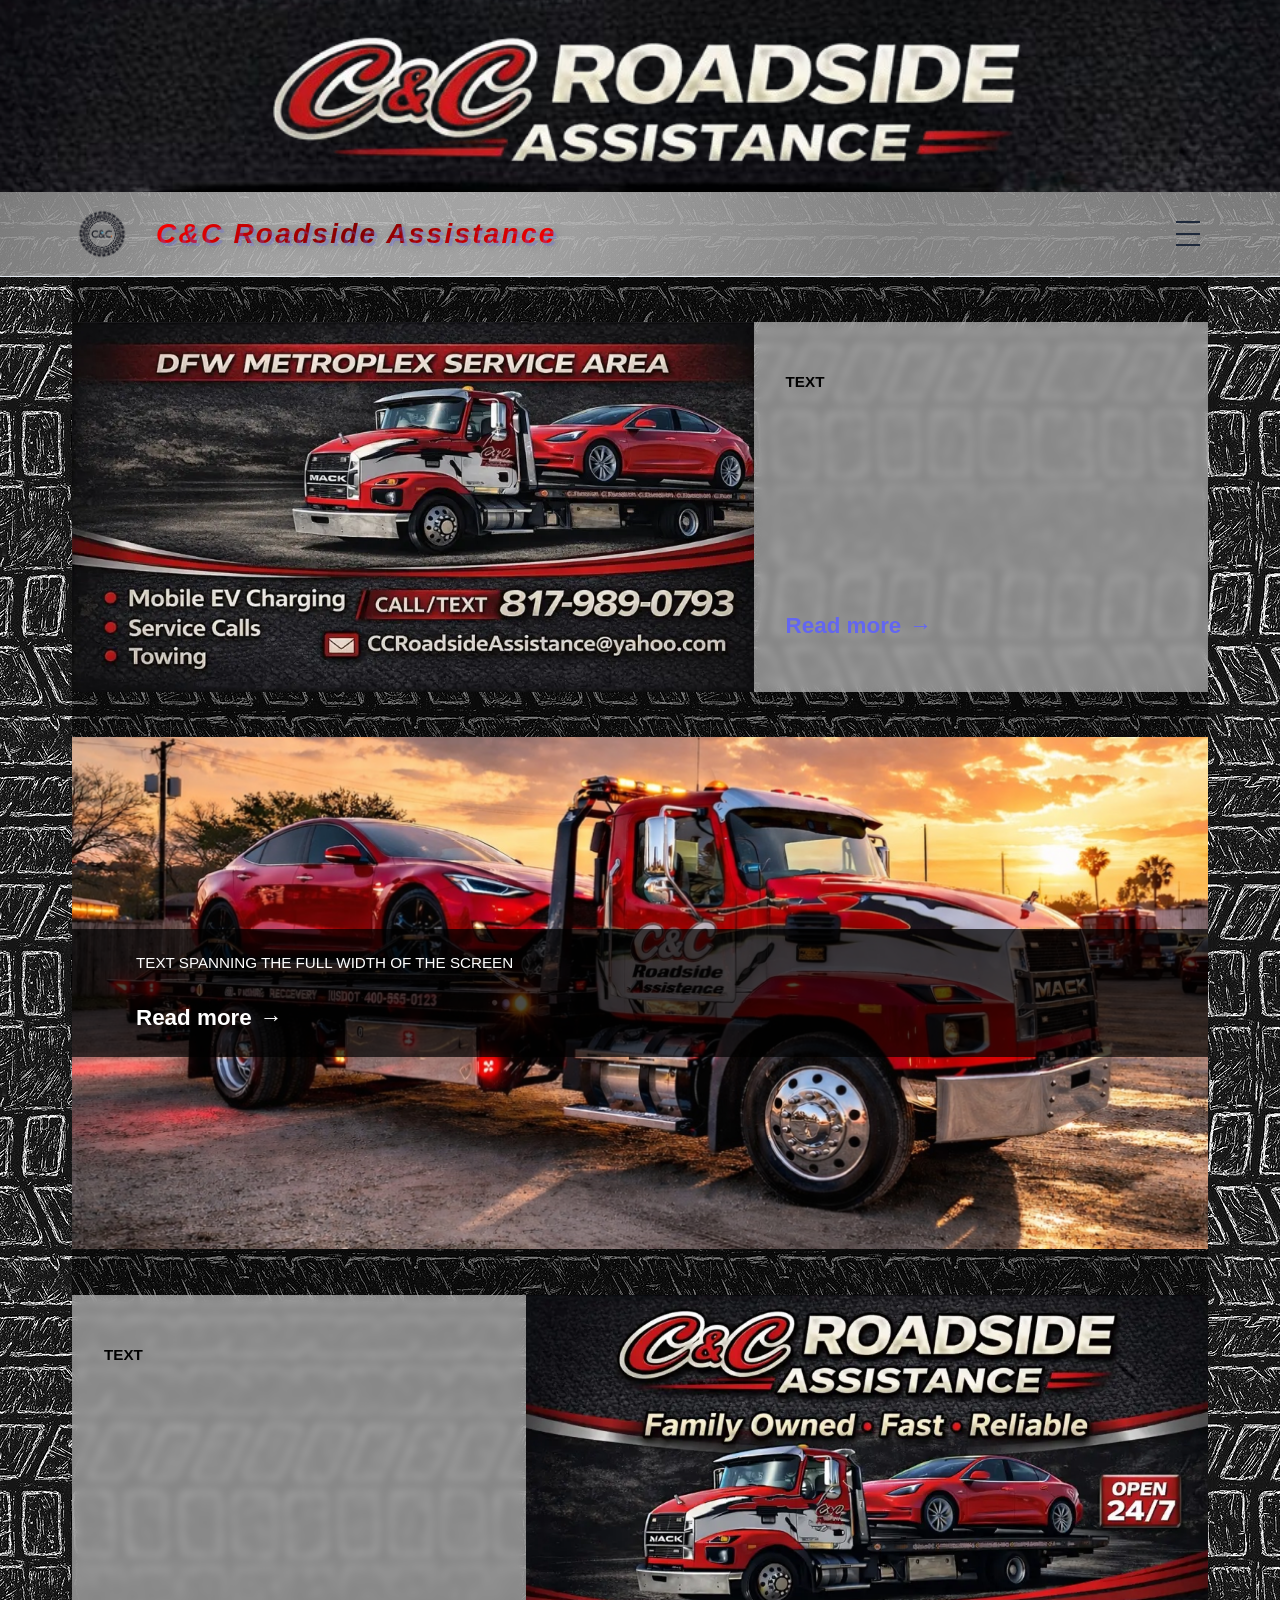
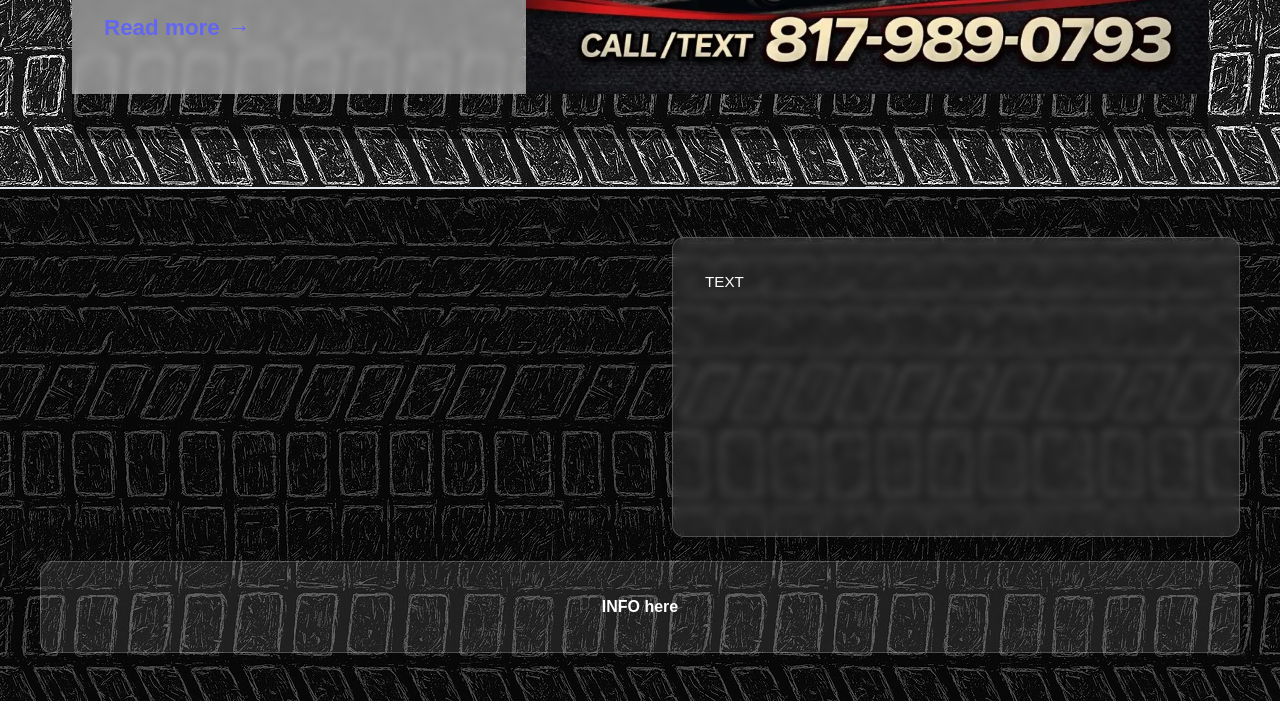
==== commit 1933f60e: "Put some finishing touches on some these pages and just need to fill in place holders" ====
--- a/index.html
+++ b/index.html
@@ -16,14 +16,16 @@
     <!-- Header with Logo and Company Name -->
     <header class="header" id="header">
         <div class="header-container">
-            <img src="Images/Logo.png" alt="C&C Roadside Assistance Logo" class="logo-image">
-            <div class="company-name">C&C Roadside Assistance</div>
+            <a href="index.html" style="display:flex; align-items:center; gap:1.5rem; text-decoration:none; flex:1;">
+                <img src="Images/Logo.png" alt="C&C Roadside Assistance Logo" class="logo-image">
+                <div class="company-name">C&C Roadside Assistance</div>
+            </a>
             <nav class="nav-menu" id="nav-menu">
                 <button class="dropdown-btn">Menu ▼</button>
                 <div class="dropdown-content" id="dropdown-content">
-                    <a href="#section1"><span>About</span></a>
-                    <a href="#section2"><span>Services</span></a>
-                    <a href="#section3"><span>Reviews</span></a>
+                    <a href="about.html"><span>About</span></a>
+                    <a href="services.html"><span>Services</span></a>
+                    <a href="reviews.html"><span>Reviews</span></a>
                     <a href="#contact"><span>Contact</span></a>
                 </div>
             </nav>
@@ -43,7 +45,7 @@
             <div class="hero-left">
                 <img src="Images/aboutImg.png" alt="">
             </div>
-            <div class="hero-right" style="background-color: rgb(255, 255, 255, 0.5);">
+            <div class="hero-right">
                 <div class="text-content">
                     TEXT
                     <div class="read-more-btn">Read more</div>
@@ -66,7 +68,7 @@
 
         <!-- Bottom Content Section with Text Left and Image Right -->
         <section class="bottom-content-section">
-            <div class="bottom-content-left" style="background-color: rgb(255, 255, 255, 0.5);">
+            <div class="bottom-content-left">
                 <div class="text-content">
                     TEXT
                     <div class="read-more-btn">Read more</div>
@@ -80,7 +82,7 @@
     </main>
 
     <!-- Footer Section -->
-    <footer class="footer">
+    <footer class="footer" id="contact">
         <div class="footer-content">
             <div class="footer-top-shelf">
                 <div class="footer-left">
--- a/styles.css
+++ b/styles.css
@@ -39,7 +39,34 @@
 body { font-family: var(--font-body); background-image: url(Images/DarkTire.jpeg); color: var(--text-dark); line-height: 1.6; overflow-x: clip; }
 
 .top-banner { width: 100%; padding: 0; background: var(--bg-white); }
-.banner-img { width: 100%; min-height: 15vw; background-image: url(Images/banner.png); background-size: cover; justify-content: center; display: block; border: none; outline: none; }
+.banner-img { 
+    width: 100%; 
+    min-height: 15vw; 
+    background-image: url(Images/banner-notext.png); 
+    background-size: cover; 
+    background-position: center;
+    display: flex; 
+    align-items: center;
+    justify-content: center; 
+    border: none; 
+    outline: none; 
+    position: relative;
+}
+
+.banner-img::after {
+    content: '';
+    position: absolute;
+    top: 50%;
+    left: 50%;
+    transform: translate(-50%, -50%);
+    width: min(100%, 960px);
+    max-width: min(960px, 80vw);
+    height: 100%;
+    background-image: url(Images/banner-onlytext.png);
+    background-size: contain;
+    background-repeat: no-repeat;
+    background-position: center;
+}
 
 .header { position: sticky; top: 0; z-index: 100; background: linear-gradient(135deg, rgba(100, 100, 100, 0.9) 0%, rgba(150, 150, 150, 0.8) 25%, rgba(120, 120, 120, 0.85) 50%, rgba(140, 140, 140, 0.8) 75%, rgba(110, 110, 110, 0.9) 100%); border-bottom: 1px solid var(--border); box-shadow: var(--shadow-sm); background-attachment: fixed; display: flex; flex-direction: column; width: 100%; }
 .header::before {
@@ -58,7 +85,7 @@
     z-index: -1;
 }
 .header-container { 
-    max-width: 100%; 
+    max-width: 1200px; 
     margin: 0 auto; 
     padding: 0.75rem var(--space-lg); 
     display: flex; 
@@ -68,6 +95,7 @@
     height: auto;
     position: relative; 
     z-index: 1;
+    width: 100%;
 }
 .logo-image { 
     width: 60px; 
@@ -84,7 +112,6 @@
     -webkit-text-fill-color: transparent;
     background-clip: text;
     letter-spacing: 0.08em; 
-    flex: 1; 
     text-align: center;
     text-shadow: 3px 3px 0px rgba(99, 102, 241, 0.3);
     filter: drop-shadow(2px 2px 4px rgba(0, 0, 0, 0.2));
@@ -99,18 +126,19 @@
 }
 
 .nav-menu { 
-    position: relative; 
+    position: static; 
     display: flex; 
     align-items: center;
     flex-shrink: 0;
 }
 .dropdown-btn { display: none; }
 .dropdown-content { 
-    position: absolute; 
-    top: 100%; 
-    left: 0;
-    right: 0;
-    width: 100%;
+    position: fixed; 
+    top: var(--dropdown-top, 100%);
+    left: 50%;
+    transform: translateX(-50%);
+    width: 1200px;
+    max-width: 100%;
     background: rgba(0, 0, 0, 0.8);
     border: none; 
     border-radius: 0; 
@@ -473,13 +501,15 @@
     background-image: url("Images/krzysztof-kowalik-ciyfSzBmaKU-unsplash.jpg"); 
     background-color: rgba(0, 0, 0, 0.67); 
     background-blend-mode: multiply; 
-    background-size: cover; 
+    background-size: cover;
+    background-attachment: fixed;
     border-top: 2px solid var(--border); 
     padding: var(--space-xl) var(--space-lg); 
-    margin-top: var(--space-xl); 
+    margin-top: var(--space-xl);
+    width: 100%;
 }
 .footer-content { 
-    max-width: 100%; 
+    max-width: 1200px; 
     margin: 0 auto; 
     display: flex; 
     flex-direction: column; 
@@ -493,15 +523,12 @@
     gap: var(--space-lg); 
     align-items: stretch; 
     width: 100%;
-    max-width: 1200px;
-    margin: 0 auto;
 }
 
 .footer-left { 
     flex: 0 0 50%; 
     display: flex; 
     min-height: 300px;
-    max-width: 600px;
 }
 .footer-left iframe { 
     width: 100%; 
@@ -514,7 +541,6 @@
 .footer-center { 
     flex: 1; 
     display: flex;
-    max-width: 600px;
 }
 .footer-center .text-content { 
     width: 100%; 
@@ -525,12 +551,9 @@
 .footer-right { 
     width: 100%; 
     display: flex;
-    max-width: 1200px;
-    margin: 0 auto;
 }
 .info-box { 
     width: 100%; 
-    max-width: 1200px;
     background: rgba(255, 255, 255, 0.1); 
     border: 1px solid rgba(255, 255, 255, 0.2); 
     border-radius: var(--radius-lg); 
@@ -709,9 +732,4 @@
         max-width: 1200px;
         margin: 0 auto;
     }
-
-    .footer {
-        max-width: 1200px;
-        margin: var(--space-xl) auto 0;
-    }
 }
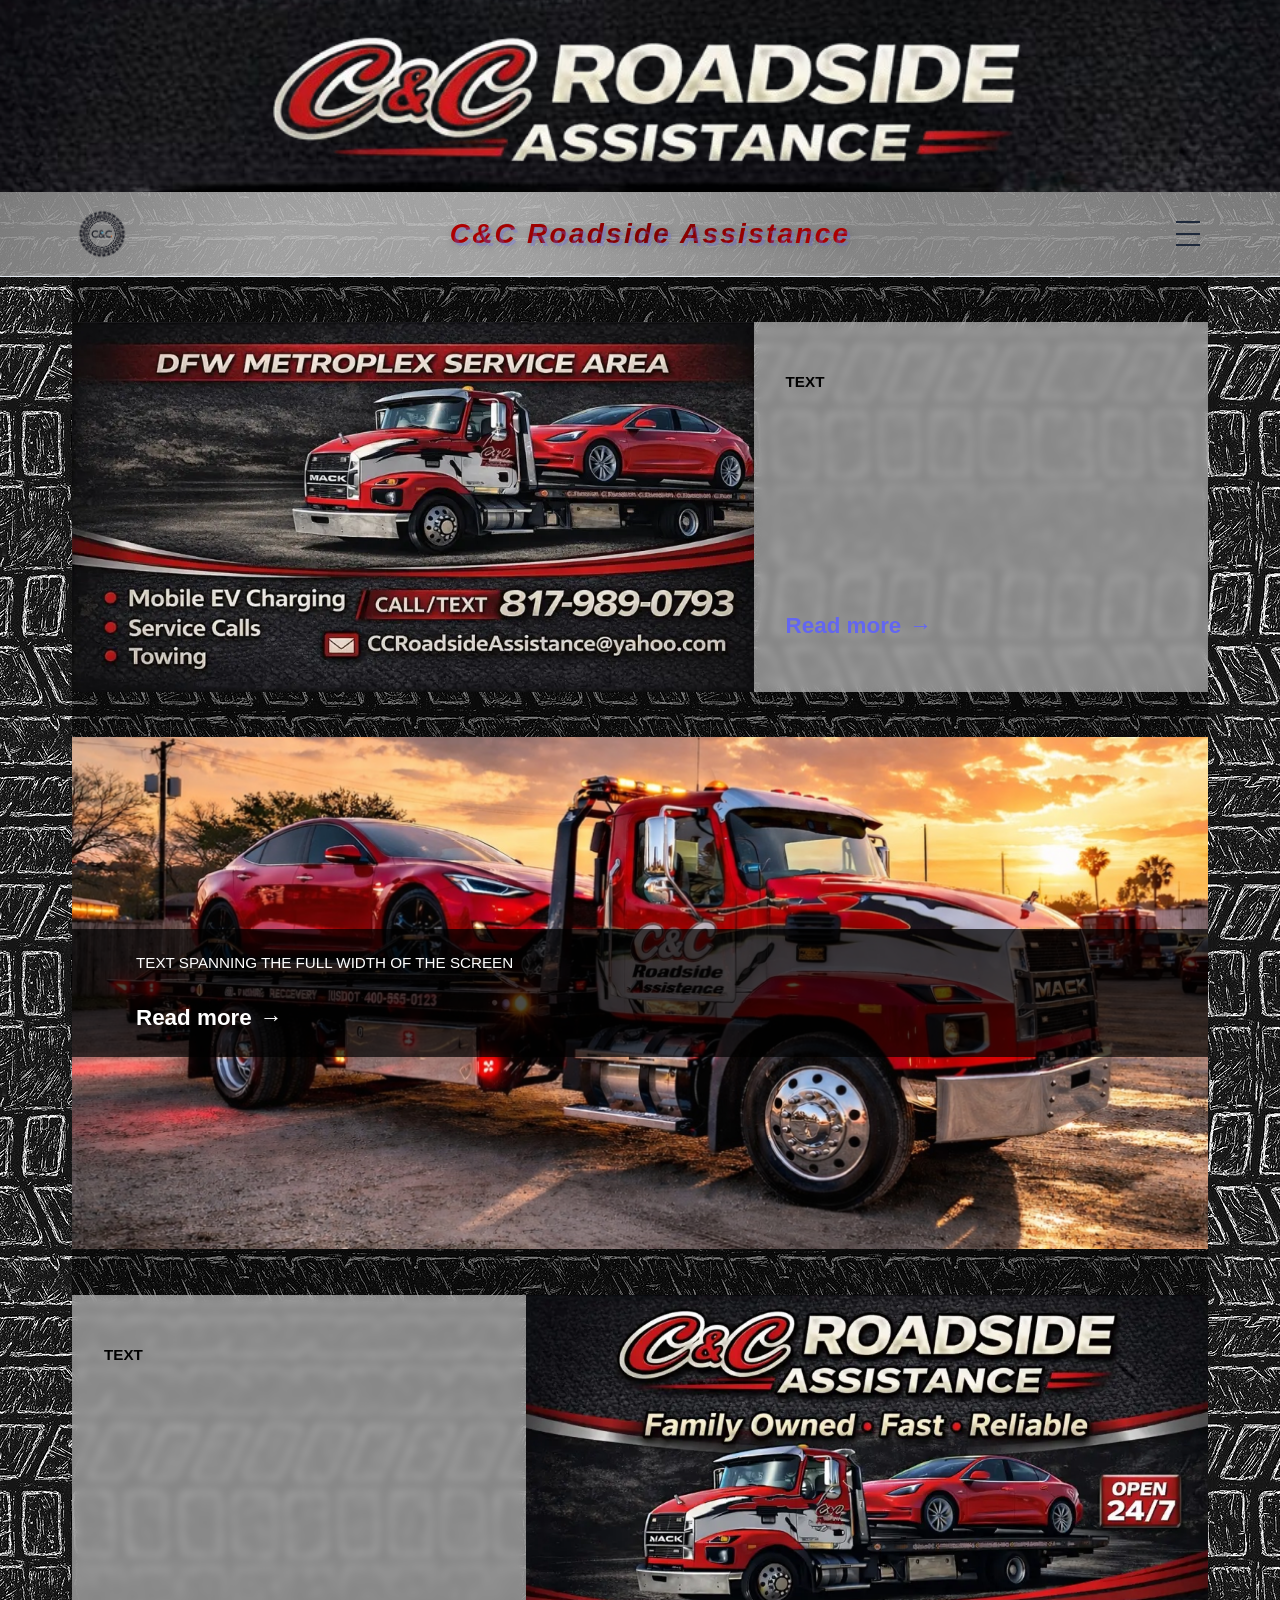
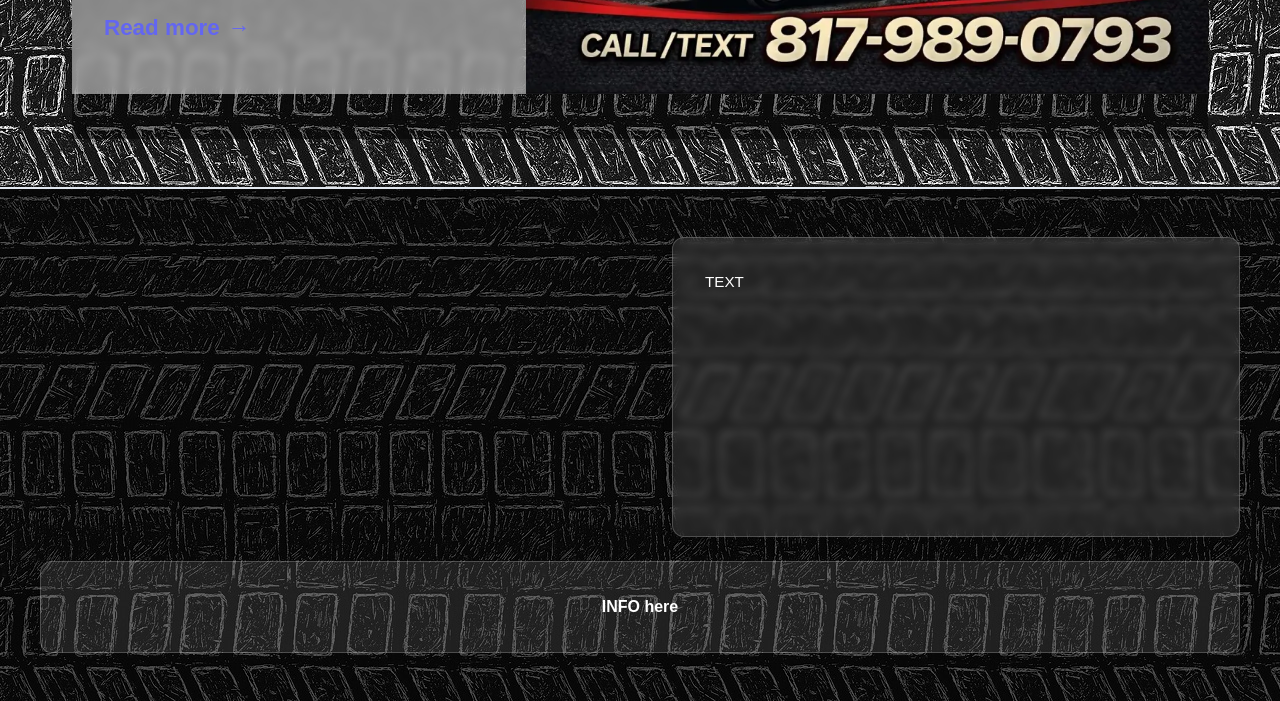
==== commit 55317e59: "Finished everything now I just need to update place holders" ====
--- a/index.html
+++ b/index.html
@@ -16,10 +16,10 @@
     <!-- Header with Logo and Company Name -->
     <header class="header" id="header">
         <div class="header-container">
-            <a href="index.html" style="display:flex; align-items:center; gap:1.5rem; text-decoration:none; flex:1;">
+            <a href="index.html" class="logo-link">
                 <img src="Images/Logo.png" alt="C&C Roadside Assistance Logo" class="logo-image">
-                <div class="company-name">C&C Roadside Assistance</div>
             </a>
+            <div class="company-name">C&C Roadside Assistance</div>
             <nav class="nav-menu" id="nav-menu">
                 <button class="dropdown-btn">Menu ▼</button>
                 <div class="dropdown-content" id="dropdown-content">
--- a/styles.css
+++ b/styles.css
@@ -85,18 +85,25 @@
     z-index: -1;
 }
 .header-container { 
-    max-width: 1200px; 
-    margin: 0 auto; 
+    max-width: 100%;
+    margin: 0; 
     padding: 0.75rem var(--space-lg); 
     display: flex; 
     align-items: center; 
-    justify-content: space-between; 
-    gap: 1.5rem;
     height: auto;
     position: relative; 
     z-index: 1;
     width: 100%;
 }
+
+/* Logo: far left */
+.logo-link {
+    display: flex;
+    align-items: center;
+    text-decoration: none;
+    flex-shrink: 0;
+}
+
 .logo-image { 
     width: 60px; 
     height: 60px; 
@@ -104,7 +111,11 @@
     display: block;
     flex-shrink: 0;
 }
+
+/* Company name: takes all remaining space, centered */
 .company-name { 
+    flex: 1;
+    text-align: center;
     font-weight: 900; 
     font-size: 1.75rem; 
     background: linear-gradient(135deg, red 0%, maroon 50%, red 100%);
@@ -112,7 +123,6 @@
     -webkit-text-fill-color: transparent;
     background-clip: text;
     letter-spacing: 0.08em; 
-    text-align: center;
     text-shadow: 3px 3px 0px rgba(99, 102, 241, 0.3);
     filter: drop-shadow(2px 2px 4px rgba(0, 0, 0, 0.2));
     font-style: italic;
@@ -203,6 +213,7 @@
     border: none; 
     cursor: pointer; 
     padding: 0.5rem; 
+    flex-shrink: 0;
     width: 40px; 
     height: 40px; 
     position: relative;
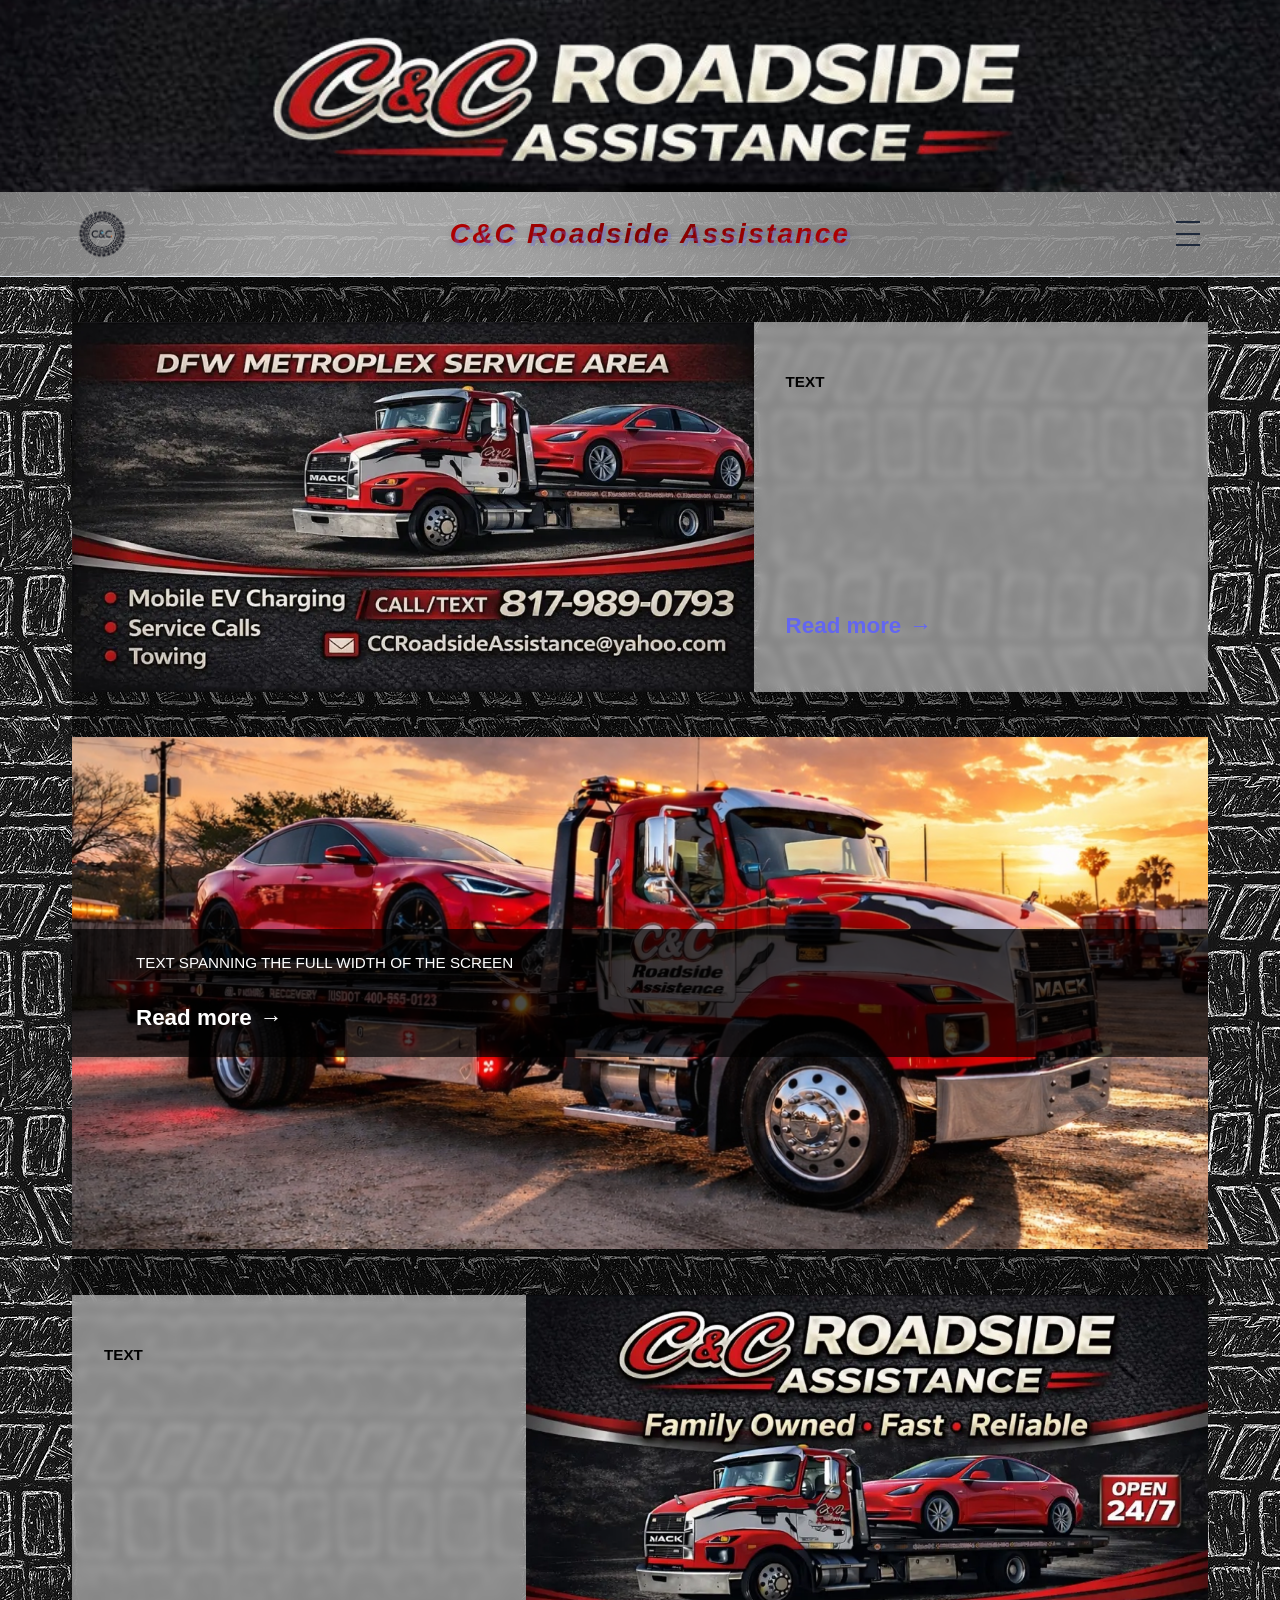
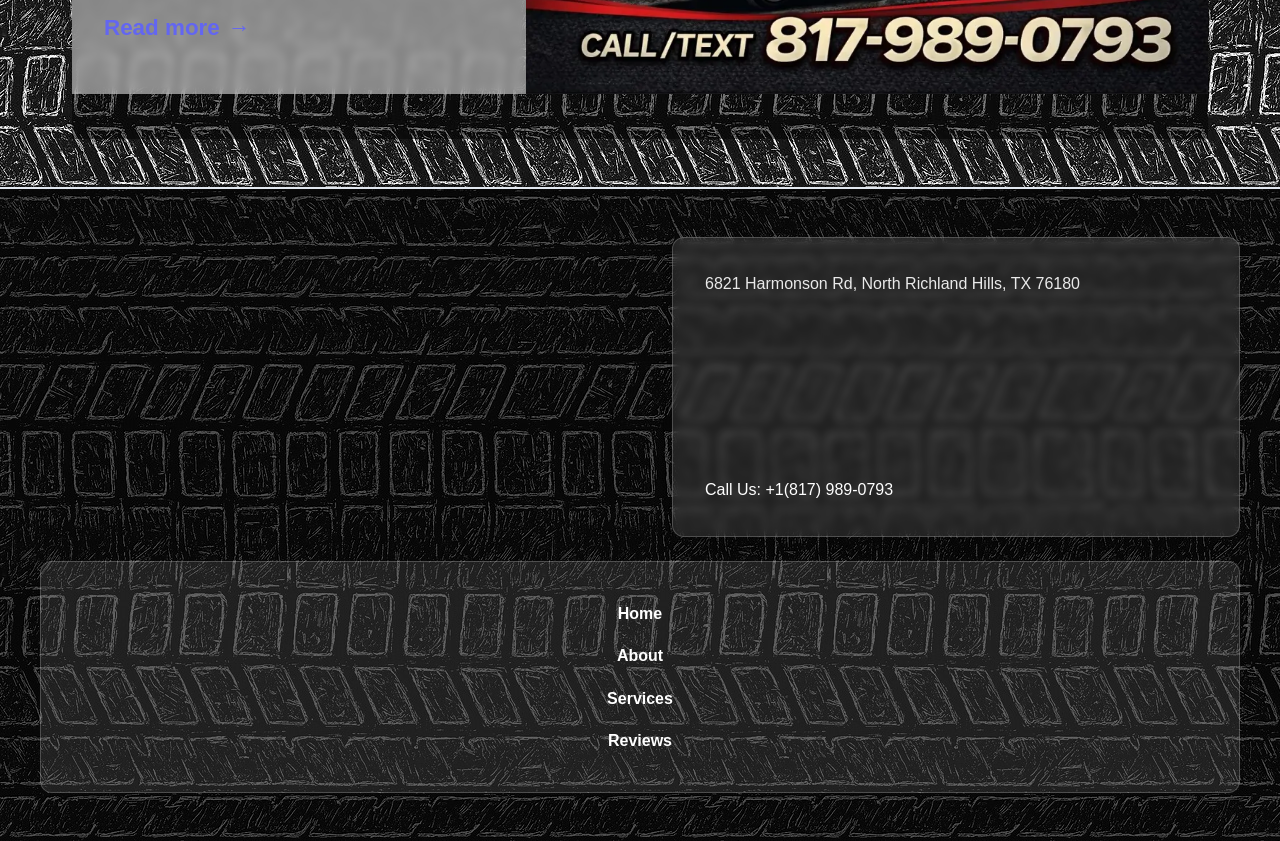
==== commit 00182d37: "Footer done for now and added some missing info in survey" ====
--- a/index.html
+++ b/index.html
@@ -81,7 +81,7 @@
 
     </main>
 
-    <!-- Footer Section -->
+    <!-- Footer -->
     <footer class="footer" id="contact">
         <div class="footer-content">
             <div class="footer-top-shelf">
@@ -97,11 +97,20 @@
                     </iframe>
                 </div>
                 <div class="footer-center">
-                    <div class="text-content footer-text">TEXT</div>
+                    <div class="text-content footer-text">
+                        6821 Harmonson Rd, North Richland Hills, TX 76180
+                        <br>
+                        <a style="color: white" href="tel:+18179890793">Call Us: +1(817) 989-0793</a>
+                    </div>
                 </div>
             </div>
             <div class="footer-right">
-                <div class="info-box">INFO here</div>
+                <div class="info-box">
+                    <a style="color: white" href="index.html" class="footer-link">Home</a>
+                    <a style="color: white" href="about.html" class="footer-link">About</a>
+                    <a style="color: white" href="services.html" class="footer-link">Services</a>
+                    <a style="color: white" href="reviews.html" class="footer-link">Reviews</a>
+                </div>
             </div>
         </div>
     </footer>
--- a/styles.css
+++ b/styles.css
@@ -406,7 +406,7 @@
     box-shadow: var(--shadow-lg);
 }
 
-.text-content.footer-text { min-height: 150px; }
+.text-content.footer-text { min-height: auto; }
 
 /* Read More / Find Out More — large blue with sliding arrow */
 .read-more-btn,
@@ -575,6 +575,60 @@
     display: flex; 
     align-items: center; 
     justify-content: center; 
+}
+
+/* Footer text and address styling */
+.footer-text {
+    color: rgba(255, 255, 255, 0.90);
+    font-size: 1rem;
+    line-height: 1.8;
+}
+
+.footer-text a {
+    color: rgba(255, 255, 255, 0.90);
+    text-decoration: none;
+    transition: color 200ms ease, text-shadow 200ms ease;
+    display: inline-block;
+    margin-top: 0.75rem;
+}
+
+.footer-text a:hover {
+    color: #fff;
+    text-shadow: 0 0 8px rgba(255, 255, 255, 0.4);
+}
+
+.footer-text a:active {
+    color: rgba(255, 255, 255, 0.8);
+}
+
+/* Footer link styling in info box */
+.footer-link {
+    color: rgba(255, 255, 255, 0.90);
+    text-decoration: none;
+    transition: color 200ms ease, text-shadow 200ms ease;
+    display: block;
+    padding: 0.4rem 0;
+}
+
+.footer-link:hover {
+    color: #fff;
+    text-shadow: 0 0 8px rgba(255, 255, 255, 0.4);
+}
+
+.footer-link:active {
+    color: rgba(255, 255, 255, 0.8);
+}
+
+/* Footer info box specific styling */
+.info-box {
+    display: flex;
+    flex-direction: column;
+    gap: 0.25rem;
+}
+
+.info-box .footer-link {
+    margin: 0;
+    padding: 0.4rem 0;
 }
 
 @media (max-width: 768px) {
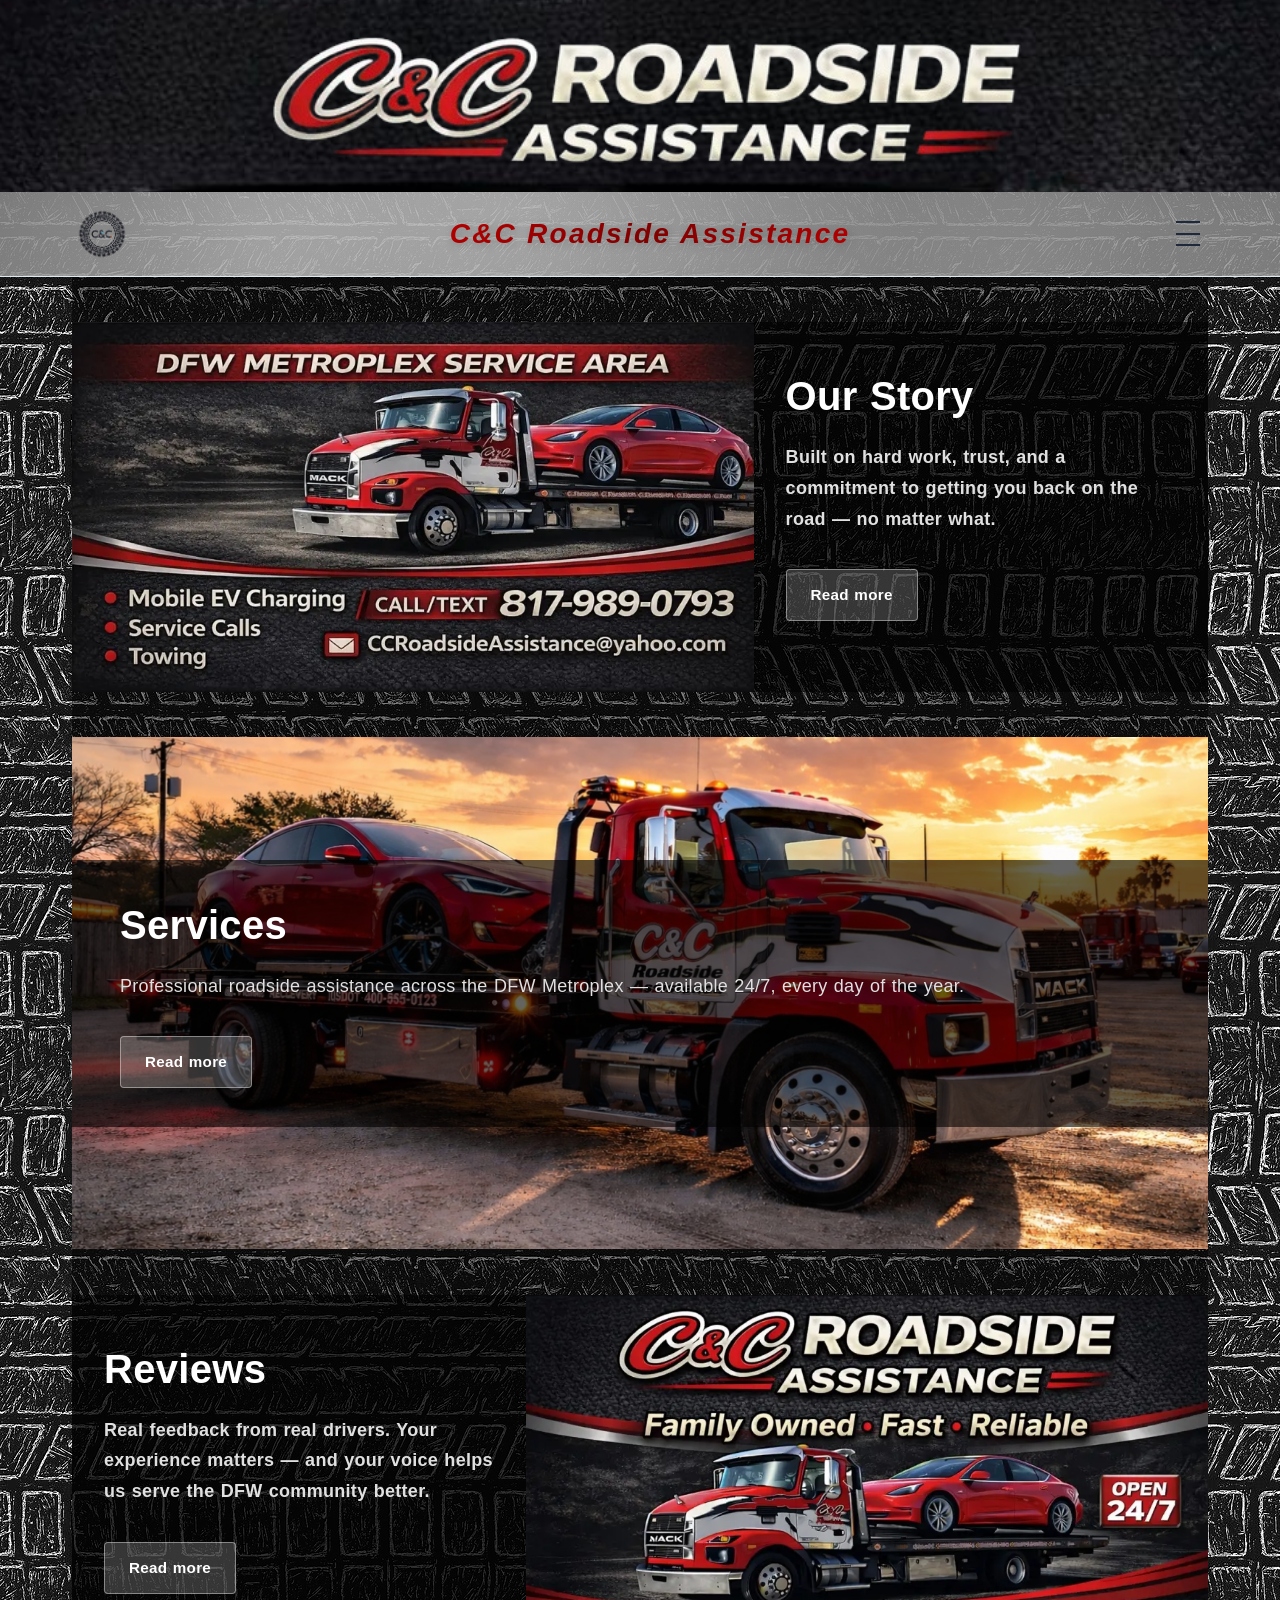
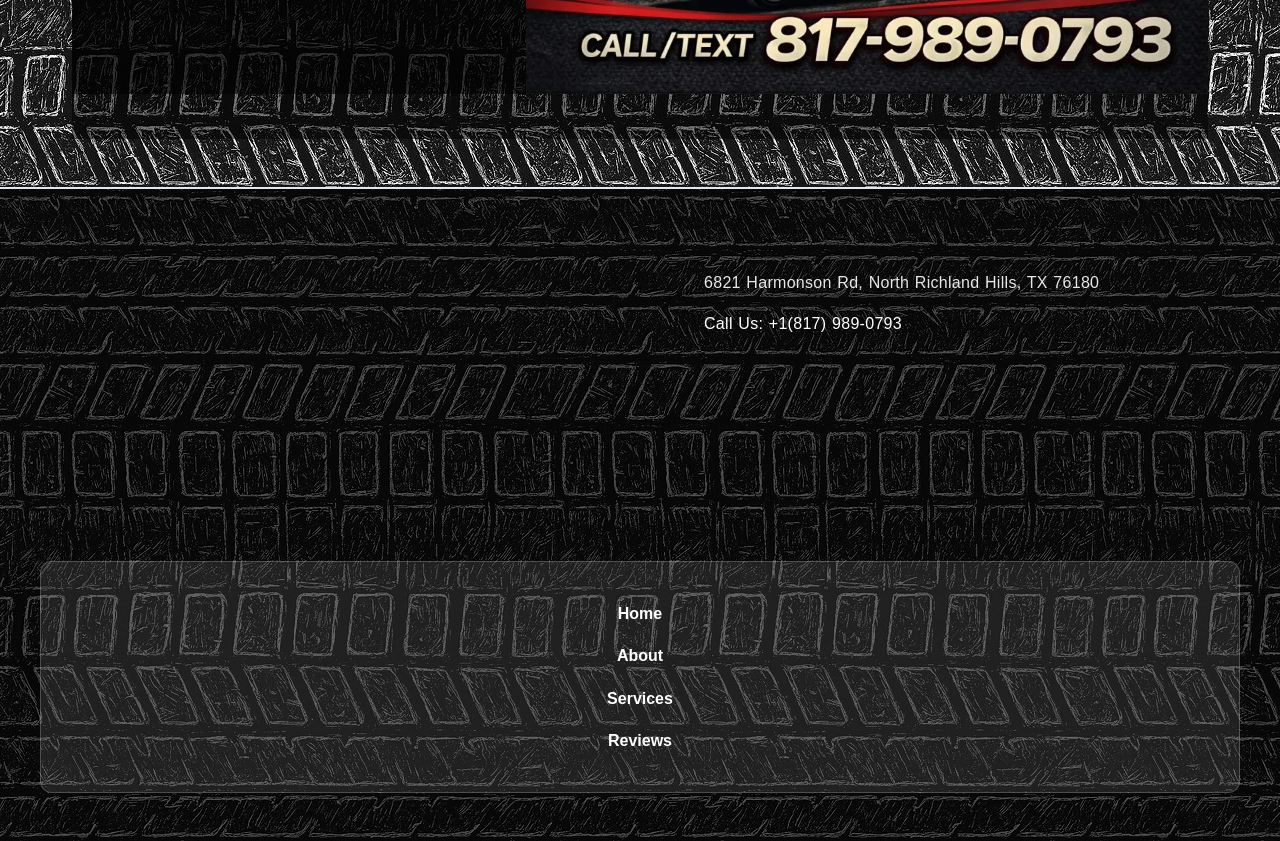
==== commit a4efb4dd: "98% done with index" ====
--- a/index.html
+++ b/index.html
@@ -5,6 +5,63 @@
     <meta name="viewport" content="width=device-width, initial-scale=1.0">
     <title>Modern Responsive Website</title>
     <link rel="stylesheet" href="styles.css">
+    <style>
+        /* ── Visibility: short text <960px, full text ≥960px ──
+           Use .text-content prefix to beat .text-content span { display:block }
+           specificity in styles.css (0,2,0 vs 0,1,0)               ── */
+        .text-content .desktop-only { display: none;  }
+        .text-content .mobile-only  { display: block; }
+
+        @media (min-width: 960px) {
+            .text-content .desktop-only { display: block; }
+            .text-content .mobile-only  { display: none;  }
+        }
+
+        /* ── Full-width text section: fill the entire b-image-section ── */
+        .full-width-text-section {
+            width: 100%;
+            height: 100%;
+            padding: 0;
+            margin: 0;
+            min-height: unset;
+            display: flex;
+            align-items: center;
+            justify-content: flex-start;
+        }
+
+        .full-width-text-section .text-content {
+            width: 100%;
+            max-width: 100%;
+            padding: clamp(1.25rem, 3vw, 2.5rem) clamp(1.5rem, 5vw, 3rem);
+        }
+
+        /* ── Shrink elements at 480px and below ── */
+        @media (max-width: 480px) {
+            .full-width-text-section .text-content {
+                padding: 1.25rem;
+            }
+            .full-width-text-section .text-content b {
+                font-size: 1.35rem;
+                margin-bottom: 0.4rem;
+            }
+            .full-width-text-section .text-content span {
+                font-size: 0.875rem;
+                line-height: 1.5;
+            }
+            .full-width-text-section .read-more-btn {
+                font-size: 0.8rem;
+                padding: 0.45rem 1rem;
+                margin-top: 0.75rem;
+            }
+        }
+
+        /* ── Extra-small devices ≤360px ── */
+        @media (max-width: 360px) {
+            .full-width-text-section .text-content  { padding: 1rem; }
+            .full-width-text-section .text-content b    { font-size: 1.2rem; }
+            .full-width-text-section .text-content span { font-size: 0.82rem; }
+        }
+    </style>
 </head>
 <body>
     
@@ -47,7 +104,9 @@
             </div>
             <div class="hero-right">
                 <div class="text-content">
-                    TEXT
+                    <b>Our Story</b>
+                    <span class="desktop-only">Built on hard work, trust, and a commitment to getting you back on the road — no matter what.</span>
+                    <span class="mobile-only">Built on hard work and trust.</span>
                     <div class="read-more-btn">Read more</div>
                 </div>
             </div>
@@ -55,10 +114,12 @@
 
         <div class="b-image-section">
 
-             <!-- Full Width Text Section -->
+            <!-- Full Width Text Section -->
             <section class="full-width-text-section">
                 <div class="text-content">
-                  TEXT SPANNING THE FULL WIDTH OF THE SCREEN
+                    <b>Services</b>
+                    <span class="desktop-only">Professional roadside assistance across the DFW Metroplex — available 24/7, every day of the year.</span>
+                    <span class="mobile-only">24/7 roadside assistance for the DFW area.</span>
                     <div class="read-more-btn">Read more</div>
                 </div>
             </section>
@@ -70,7 +131,9 @@
         <section class="bottom-content-section">
             <div class="bottom-content-left">
                 <div class="text-content">
-                    TEXT
+                    <b>Reviews</b>
+                    <span class="desktop-only">Real feedback from real drivers. Your experience matters — and your voice helps us serve the DFW community better.</span>
+                    <span class="mobile-only">Real feedback from real drivers.</span>
                     <div class="read-more-btn">Read more</div>
                 </div>
             </div>
--- a/styles.css
+++ b/styles.css
@@ -123,7 +123,7 @@
     -webkit-text-fill-color: transparent;
     background-clip: text;
     letter-spacing: 0.08em; 
-    text-shadow: 3px 3px 0px rgba(99, 102, 241, 0.3);
+    /* text-shadow removed: no effect on -webkit-text-fill-color transparent */
     filter: drop-shadow(2px 2px 4px rgba(0, 0, 0, 0.2));
     font-style: italic;
     animation: wordArtPulse 3s ease-in-out infinite;
@@ -333,8 +333,8 @@
     border-left: none;
     min-height: unset;
     padding: var(--space-xl) var(--space-lg);
-    background-color: rgba(255, 255, 255, 0.5);
-    color: black;
+    background-color: rgba(0, 0, 0, 0.6);
+    color: #f0f0f0;
     font-weight: 600;
 }
 
@@ -367,8 +367,8 @@
     margin: 0;
     min-height: unset;
     padding: var(--space-xl) var(--space-lg);
-    background-color: rgba(255, 255, 255, 0.5);
-    color: black;
+    background-color: rgba(0, 0, 0, 0.6);
+    color: #f0f0f0;
     font-weight: 600;
 }
 
@@ -386,53 +386,70 @@
 }
 
 /* ============================================
-   TEXT BOXES
+   TEXT BOXES - RESPONSIVE BLACK BOX
    ============================================ */
 .text-content {
-    background: rgba(255, 255, 255, 0.1);
-    backdrop-filter: blur(4px);
-    -webkit-backdrop-filter: blur(4px);
-    border: 1px solid rgba(255, 255, 255, 0.2);
-    border-radius: var(--radius-lg);
+    background-color: rgba(0, 0, 0, 0.6);
+    padding: clamp(1rem, 4vw, 2rem);
+    border-radius: 8px;
+    transition: all 0.3s ease;
+    font-size: clamp(0.9rem, 2.5vw, 1.125rem);
+    line-height: 1.7;
+    letter-spacing: 0.3px;
+    word-spacing: 0.05em;
+    color: #e0e0e0;
+}
+
+.text-content b {
+    display: block;
+    font-size: clamp(1.5rem, 5vw, 2.5rem);
+    margin-bottom: clamp(0.75rem, 2vw, 1.25rem);
+    color: white;
+    line-height: 1.3;
+    font-weight: 700;
+    margin-top: 0;
+}
+
+.text-content span {
+    display: block;
+    color: #e0e0e0;
+    margin-bottom: clamp(0.5rem, 1.5vw, 1rem);
+}
+
+.text-content.footer-text { 
+    min-height: auto;
+    background-color: transparent;
     padding: var(--space-lg);
-    font-size: 0.95rem;
-    color: var(--bg-white);
-    flex: 1;
-    display: flex;
-    flex-direction: column;
-    justify-content: space-between;
-    align-items: flex-start;
-    min-height: 200px;
-    box-shadow: var(--shadow-lg);
-}
-
-.text-content.footer-text { min-height: auto; }
-
-/* Read More / Find Out More — large blue with sliding arrow */
+    border-radius: 0;
+    color: rgba(255, 255, 255, 0.90);
+}
+
+/* Read More / Find Out More */
 .read-more-btn,
 .find-out-more {
-    color: var(--primary);
-    font-weight: 700;
+    font-size: clamp(0.85rem, 2vw, 0.95rem);
+    padding: clamp(0.5rem, 1vw, 0.75rem) clamp(1rem, 2vw, 1.5rem);
+    margin-top: clamp(0.75rem, 1.5vw, 1.25rem);
+    display: inline-block;
+    transition: all 0.2s ease;
+    background-color: rgba(255, 255, 255, 0.2);
+    color: white;
+    border: 1px solid rgba(255, 255, 255, 0.4);
+    border-radius: 4px;
     cursor: pointer;
-    font-size: 1.4rem;
-    margin-top: var(--space-md);
-    display: inline-flex;
-    align-items: center;
-    gap: 8px;
     text-decoration: none;
-    transition: color 150ms ease, gap 200ms ease;
+    font-weight: 600;
+}
+
+.read-more-btn:hover,
+.find-out-more:hover {
+    background-color: rgba(255, 255, 255, 0.3);
+    border-color: rgba(255, 255, 255, 0.6);
 }
 
 .read-more-btn::after,
 .find-out-more::after {
-    content: '→';
-    display: inline-block;
-}
-
-.read-more-btn:hover,
-.find-out-more:hover {
-    color: var(--primary-dark);
-    gap: 14px;
+    content: none;
 }
 
 /* Background image and text section */
@@ -444,8 +461,8 @@
     height: 40vw;
     display: flex;
     width: 100%;
-    align-items: center;
-    justify-content: center;
+    align-items: stretch;
+    justify-content: flex-start;
 }
 
 /* Full-width image section */
@@ -467,30 +484,38 @@
 /* Full-width text section spanning entire screen */
 .full-width-text-section {
     width: 100%;
+    height: 100%;
     margin-top: 0;
-    padding: var(--space-xl) var(--space-lg);
-    background: rgba(0, 0, 0, 0.7);
+    background-color: transparent;
     display: flex;
     align-items: center;
     justify-content: center;
-    height: 10vw;
+    /* padding/min-height controlled by index.html inline styles */
 }
 
 .full-width-text-section .text-content {
-    background: transparent;
-    border: none;
-    color: var(--bg-white);
-    max-width: 1200px;
-    margin: 0 auto;
-    min-height: auto;
-    backdrop-filter: none;
-    -webkit-backdrop-filter: none;
-    box-shadow: none;
-}
-
-.full-width-text-section .text-content,
+    background-color: rgba(0, 0, 0, 0.6);
+    width: 100%;
+    max-width: 100%;
+    margin: 0;
+    border-radius: 0;
+    min-height: unset;
+    color: #e0e0e0;
+    /* padding set in index.html to keep full-width flush */
+}
+
+.full-width-text-section .text-content b {
+    color: white;
+}
+
+.full-width-text-section .text-content span {
+    color: #e0e0e0;
+}
+
 .full-width-text-section .read-more-btn {
-    color: var(--bg-white);
+    color: white;
+    background-color: rgba(255, 255, 255, 0.2);
+    border: 1px solid rgba(255, 255, 255, 0.4);
 }
 
 .full-width-text-section .read-more-btn:hover {
@@ -747,10 +772,10 @@
     .footer-center { flex: none; width: 100%; }
     .full-image-section { padding: 0; margin-bottom: 0; }
     .full-image-section .img-placeholder { height: 250px; width: 100%; }
-    .full-width-text-section { padding: var(--space-lg) var(--space-md); margin-top: 0; min-height: 250px; height: auto; }
+    /* full-width-text-section padding/height: controlled by index.html */
     .hero-left, .content-left, .content-right, .footer-left, .footer-center, .footer-right { display: flex; flex-direction: column; }
     .img-placeholder { min-height: 200px; }
-    .text-content { min-height: 150px; }
+    .hero-right .text-content, .bottom-content-left .text-content { min-height: 150px; }
     .info-box { min-height: 120px; }
 }
 
@@ -758,10 +783,10 @@
     .header-container { padding: var(--space-sm) var(--space-md); }
     .logo { font-size: 1rem; padding: var(--space-xs) var(--space-sm); min-width: 60px; }
     .full-image-section .img-placeholder { height: 200px; }
-    .full-width-text-section { padding: var(--space-lg) var(--space-md); min-height: 200px; }
+    /* full-width-text-section: controlled by index.html */
     .footer { padding: var(--space-lg) var(--space-md); }
     .img-placeholder { min-height: 150px; font-size: 1rem; }
-    .text-content { padding: var(--space-md); font-size: 0.85rem; min-height: 120px; }
+    .hero-right .text-content, .bottom-content-left .text-content { padding: var(--space-md); font-size: 0.85rem; min-height: 120px; }
     .info-box { padding: var(--space-md); min-height: 100px; }
     .read-more-btn, .find-out-more { font-size: 1.1rem; }
 }
@@ -797,4 +822,16 @@
         max-width: 1200px;
         margin: 0 auto;
     }
+}
+
+/* ============================================
+   RESPONSIVE TEXT DISPLAY
+   ============================================ */
+
+.responsive-text {
+    display: block;
+    color: #e0e0e0;
+    font-size: clamp(0.85rem, 2.2vw, 1.05rem);
+    line-height: 1.65;
+    margin: 0 0 clamp(0.5rem, 1.5vw, 1rem) 0;
 }
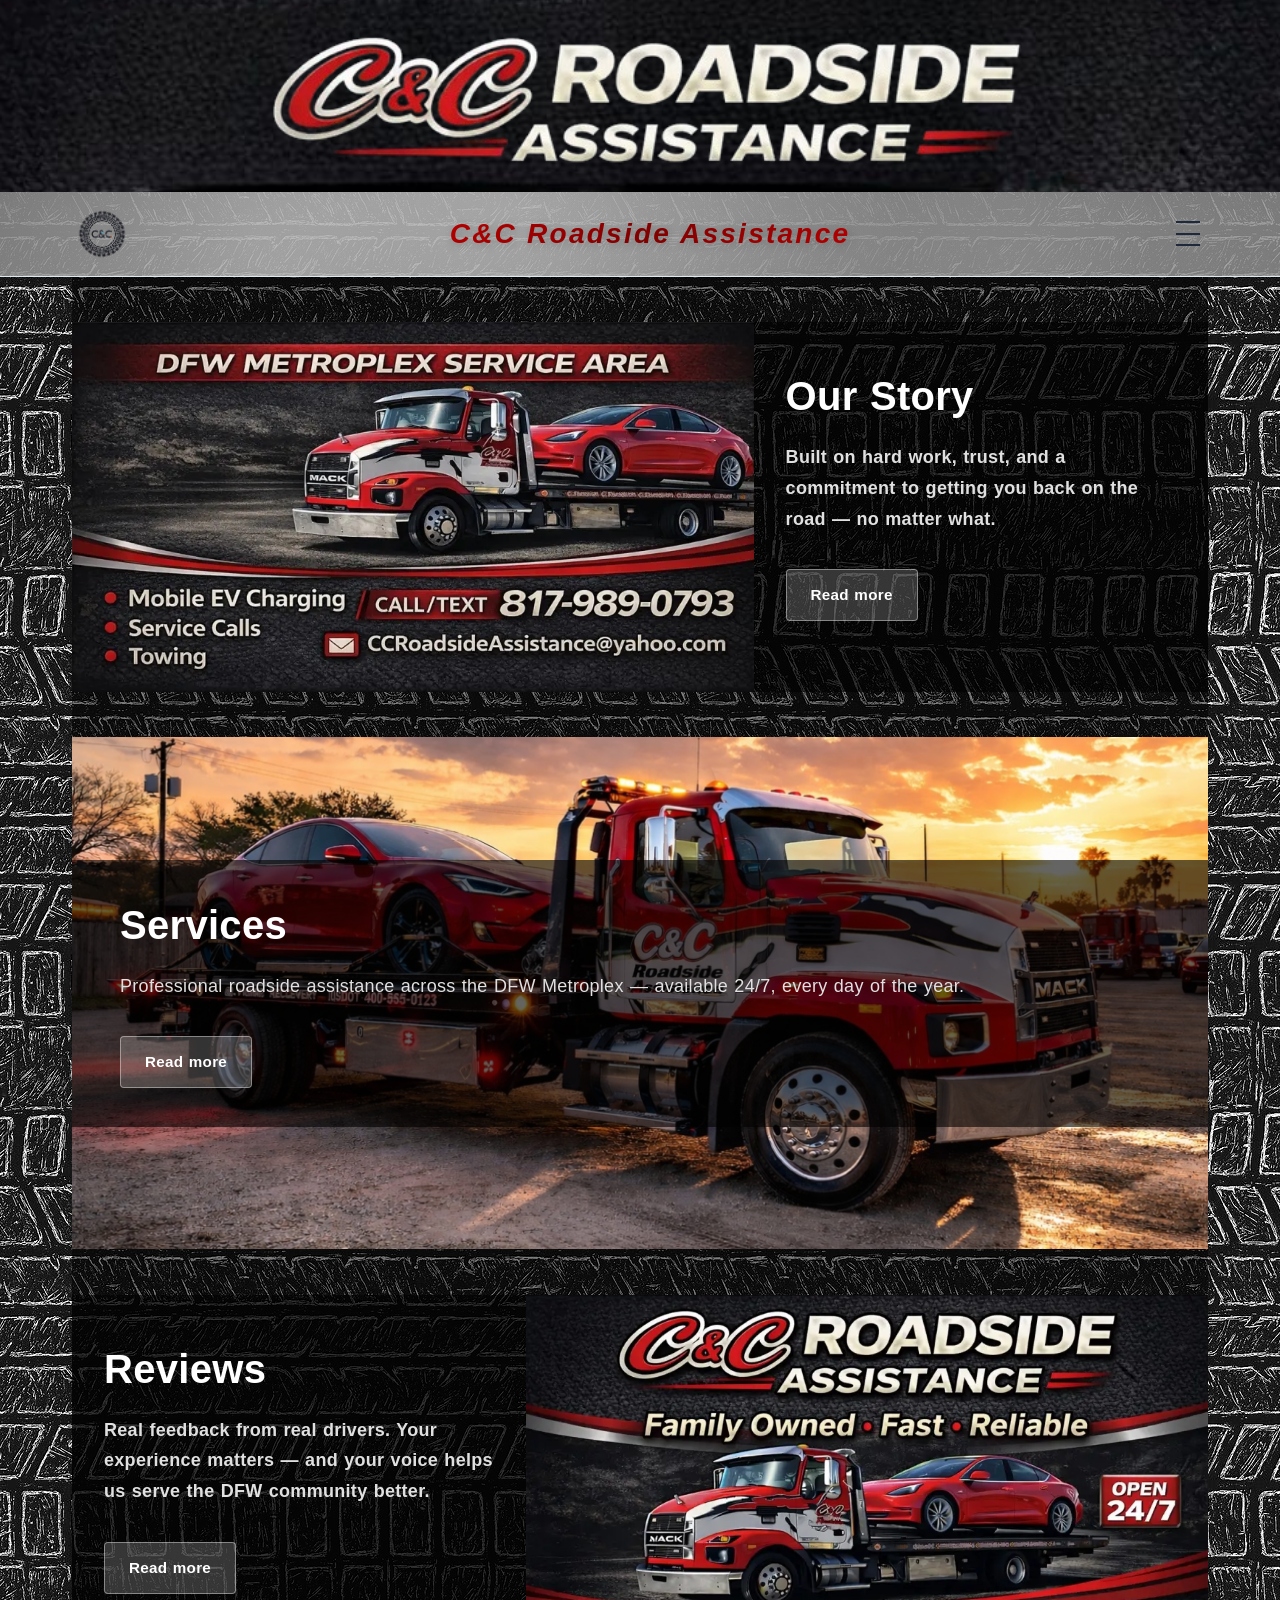
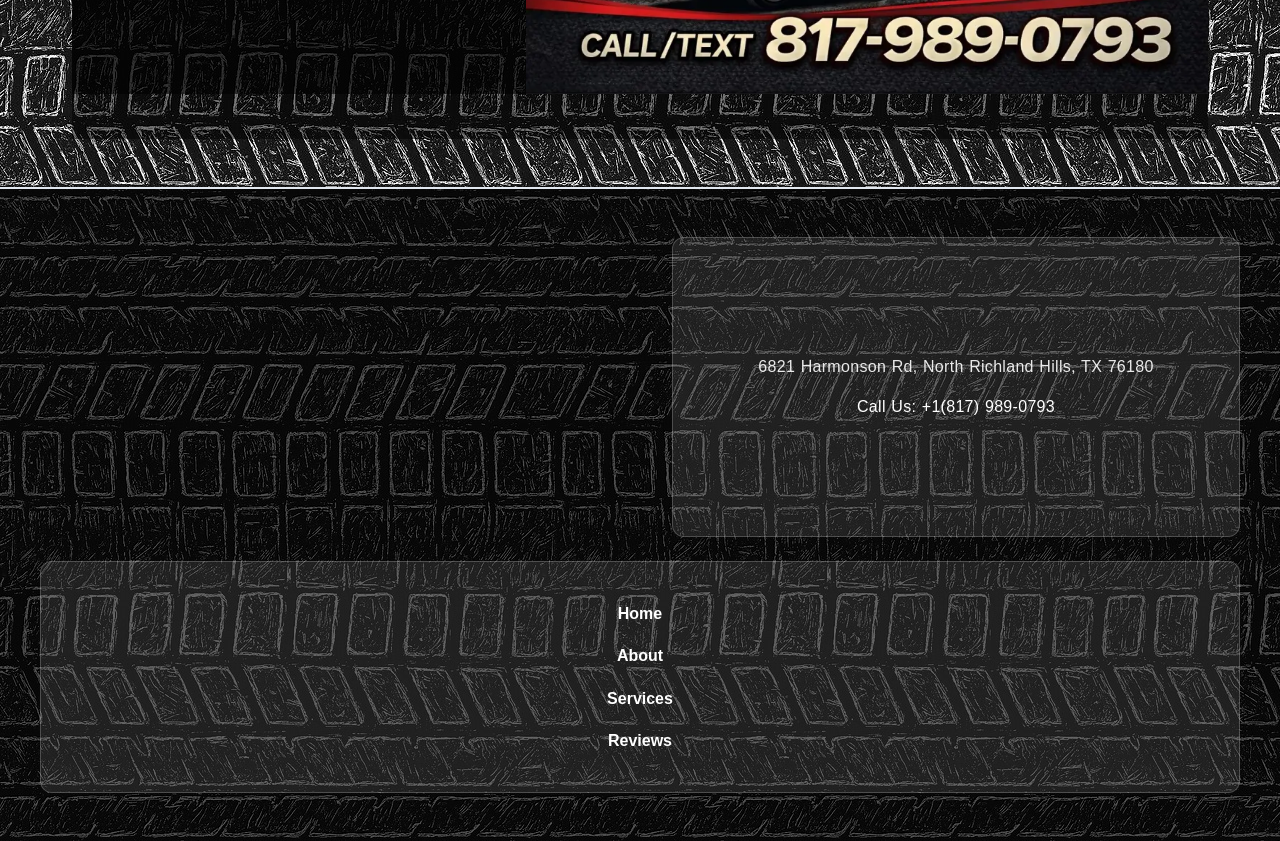
==== commit d6280094: "fixed all the buttons and ui" ====
--- a/index.html
+++ b/index.html
@@ -107,7 +107,7 @@
                     <b>Our Story</b>
                     <span class="desktop-only">Built on hard work, trust, and a commitment to getting you back on the road — no matter what.</span>
                     <span class="mobile-only">Built on hard work and trust.</span>
-                    <div class="read-more-btn">Read more</div>
+                    <a href="about.html" class="read-more-btn">Read more</a>
                 </div>
             </div>
         </section>
@@ -120,7 +120,7 @@
                     <b>Services</b>
                     <span class="desktop-only">Professional roadside assistance across the DFW Metroplex — available 24/7, every day of the year.</span>
                     <span class="mobile-only">24/7 roadside assistance for the DFW area.</span>
-                    <div class="read-more-btn">Read more</div>
+                    <a href="services.html" class="read-more-btn">Read more</a>
                 </div>
             </section>
         </div>
@@ -134,7 +134,7 @@
                     <b>Reviews</b>
                     <span class="desktop-only">Real feedback from real drivers. Your experience matters — and your voice helps us serve the DFW community better.</span>
                     <span class="mobile-only">Real feedback from real drivers.</span>
-                    <div class="read-more-btn">Read more</div>
+                    <a href="reviews.html" class="read-more-btn">Read more</a>
                 </div>
             </div>
             <div class="bottom-content-right">
--- a/styles.css
+++ b/styles.css
@@ -417,11 +417,17 @@
 }
 
 .text-content.footer-text { 
-    min-height: auto;
-    background-color: transparent;
+    min-height: unset;
+    background: rgba(255, 255, 255, 0.1);
+    border: 1px solid rgba(255, 255, 255, 0.2);
+    border-radius: var(--radius-lg);
     padding: var(--space-lg);
-    border-radius: 0;
     color: rgba(255, 255, 255, 0.90);
+    display: flex;
+    flex-direction: column;
+    align-items: center;
+    justify-content: center;
+    text-align: center;
 }
 
 /* Read More / Find Out More */
